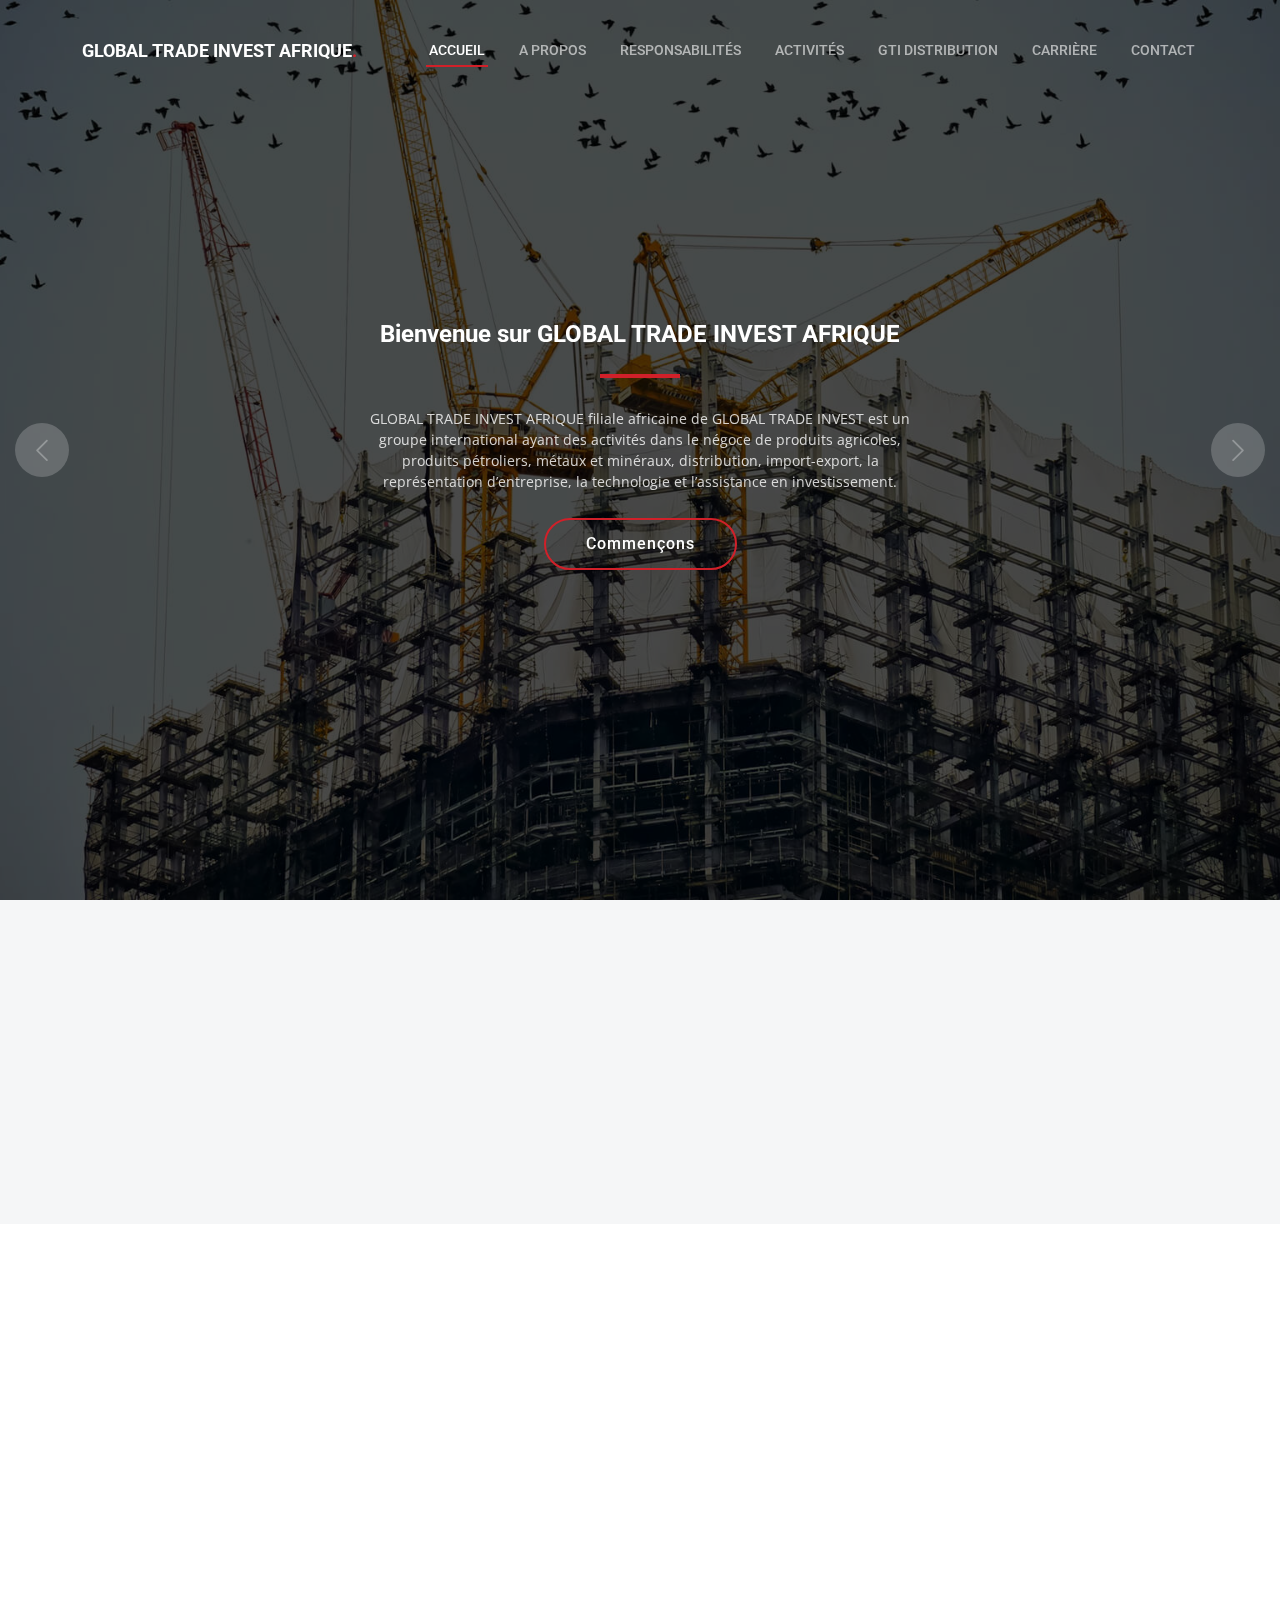
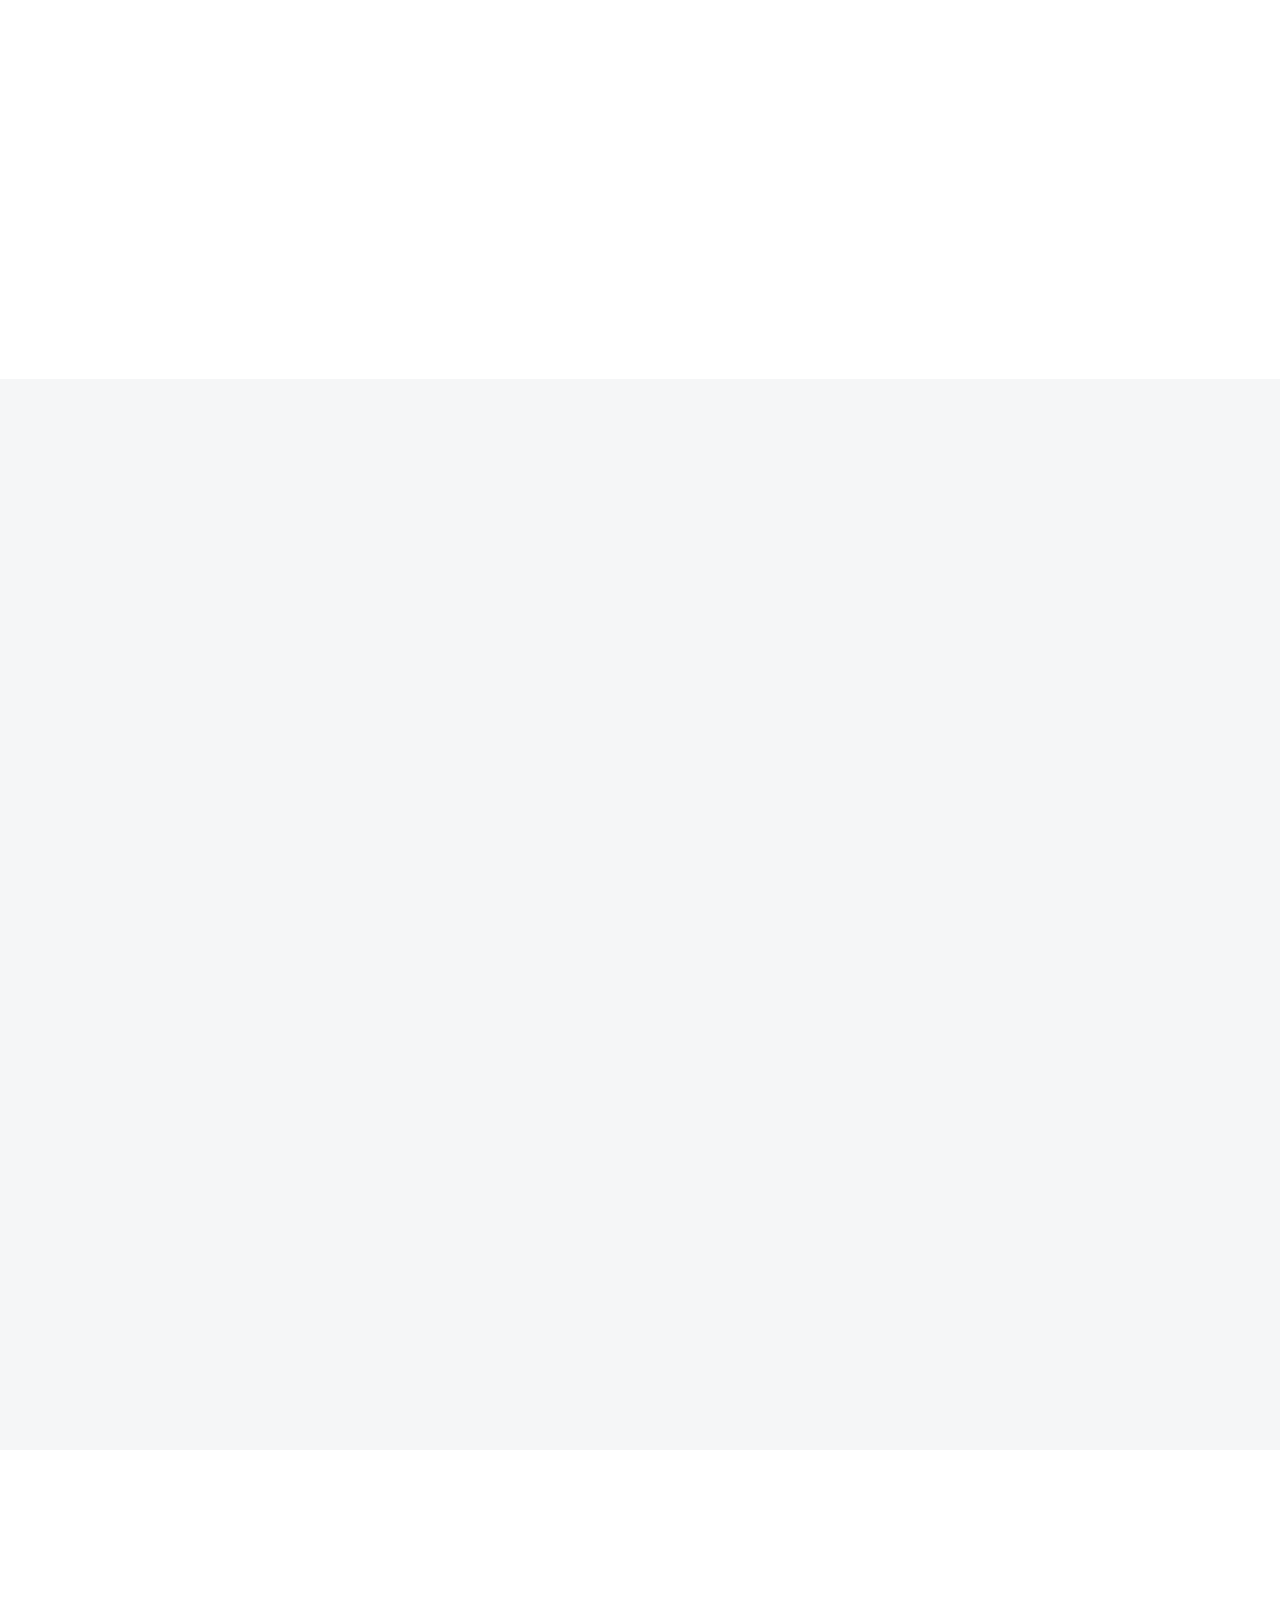
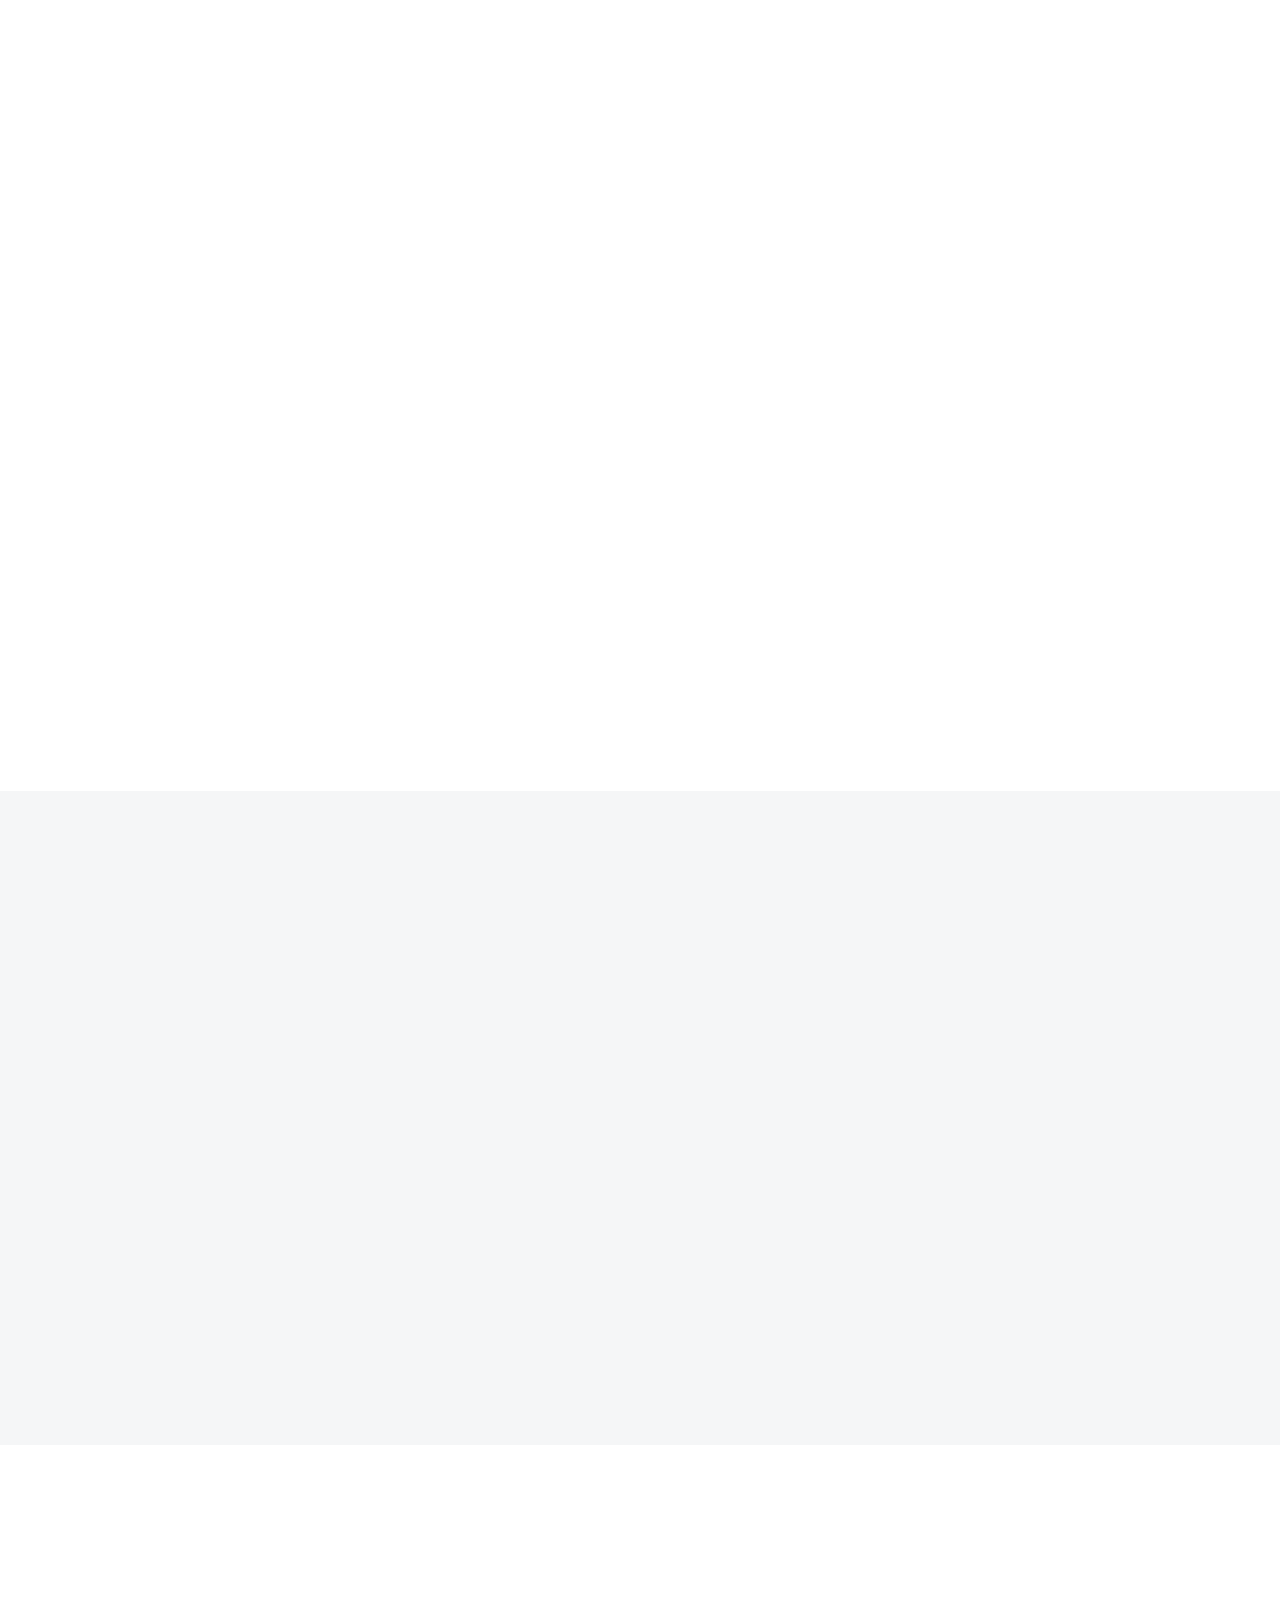
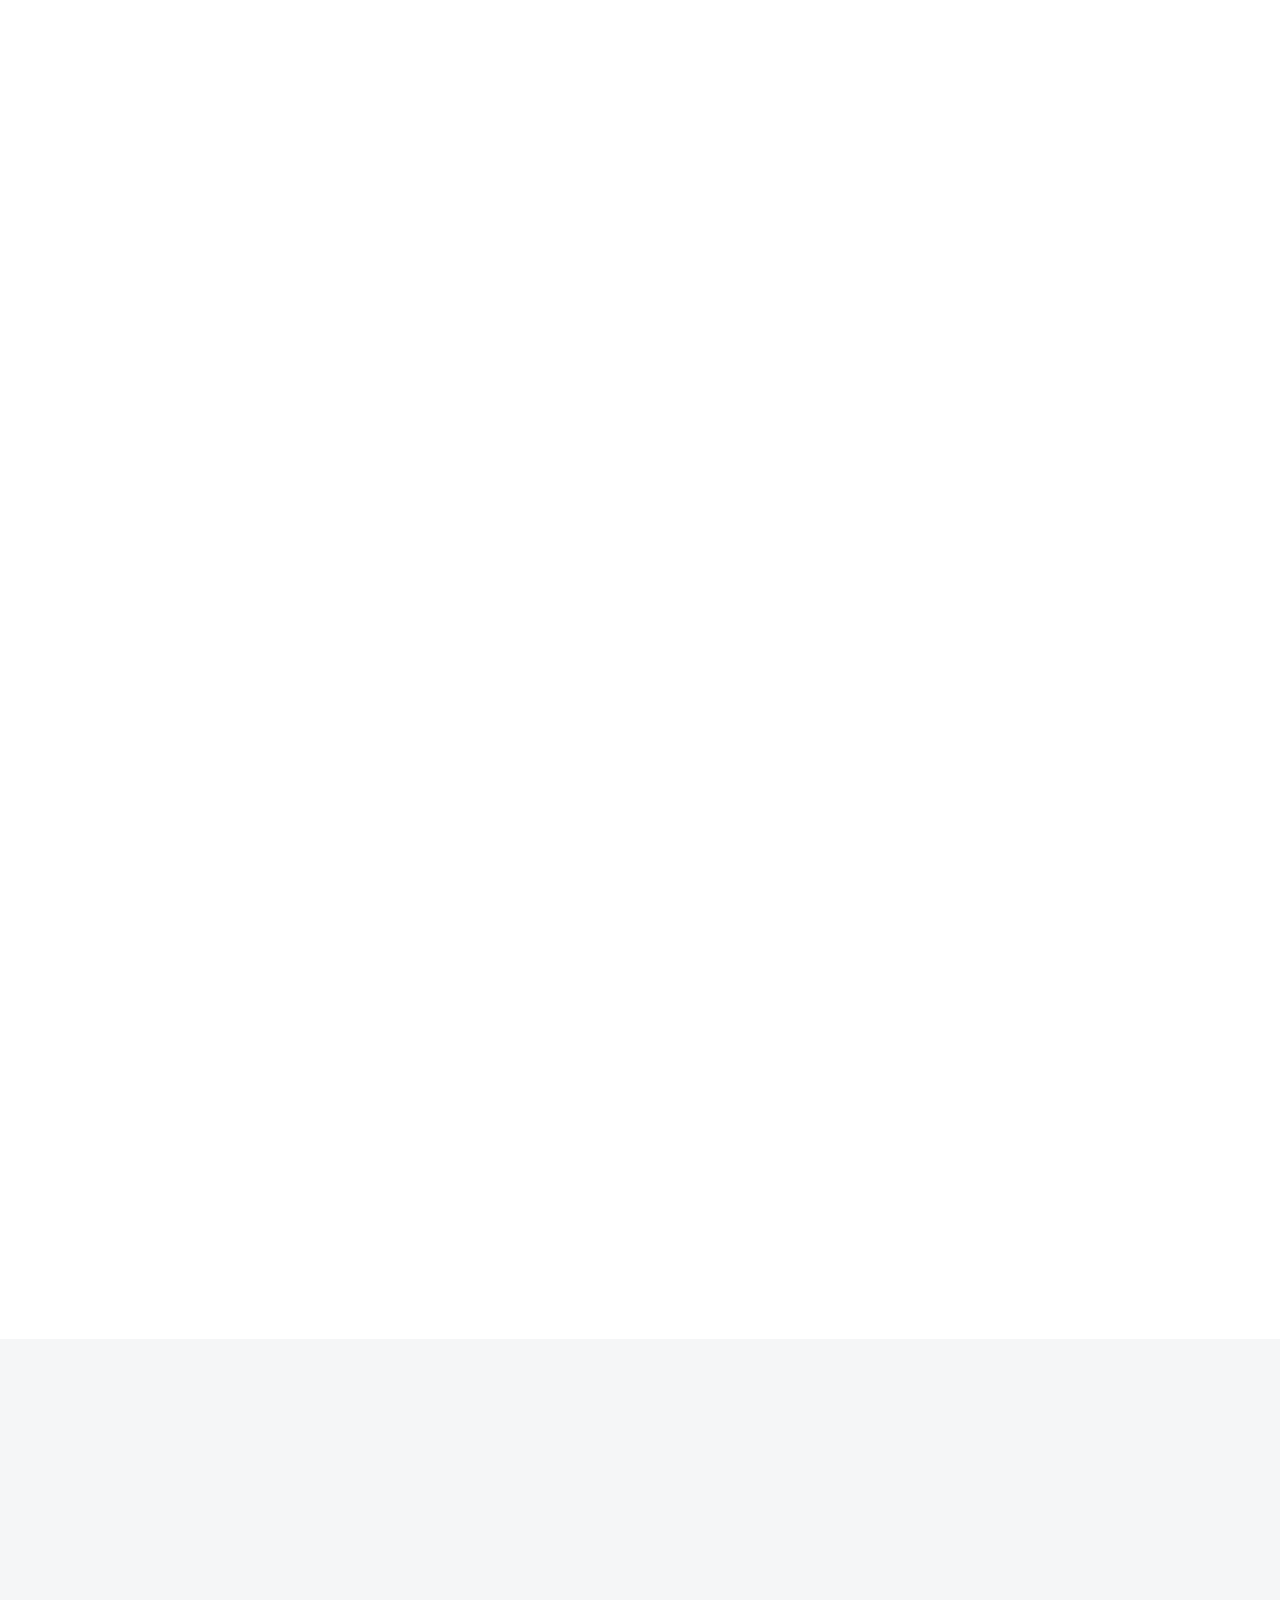
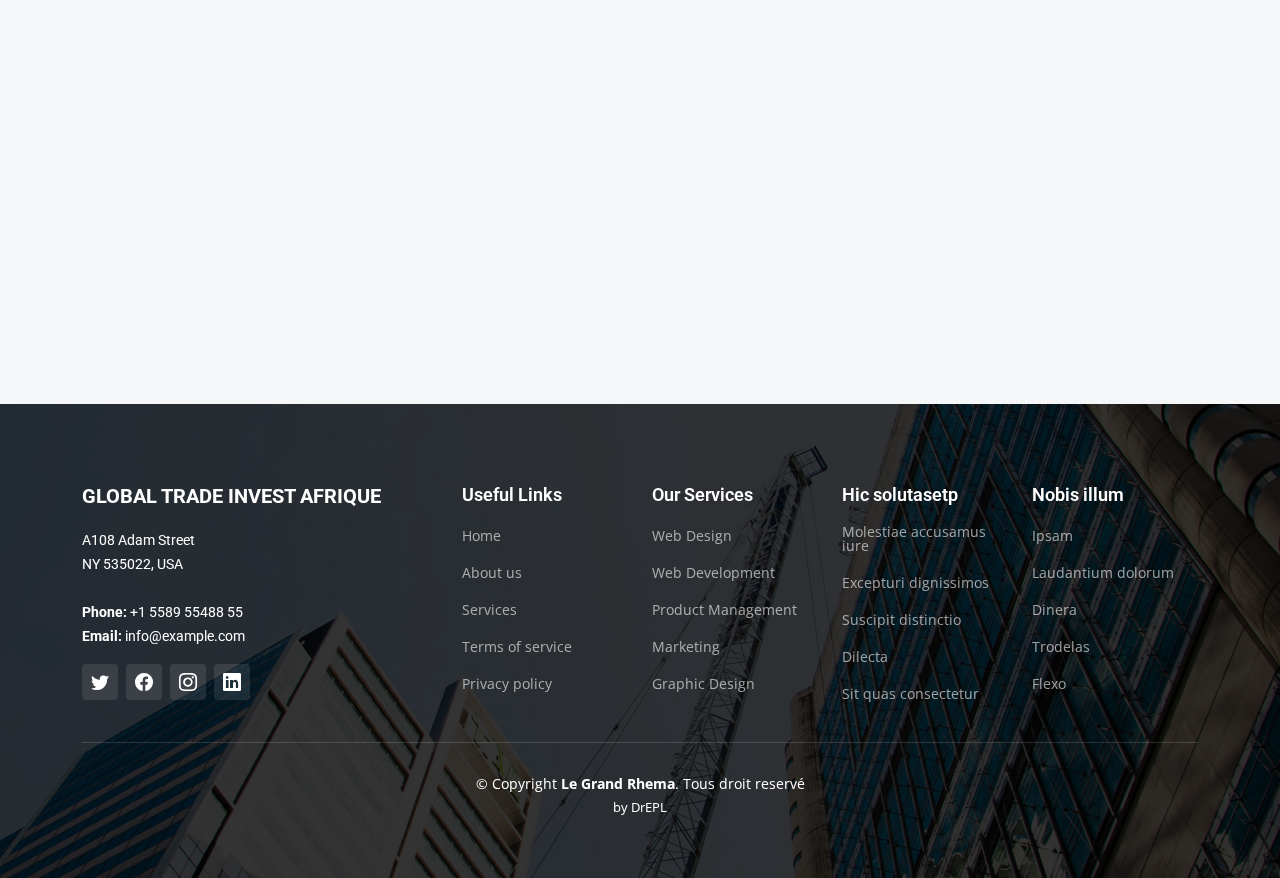
==== index.html @ e89d9d23 "fisrt: init" ====
<!DOCTYPE html>
<html lang="fr">

<head>
  <meta charset="utf-8">
  <meta content="width=device-width, initial-scale=1.0" name="viewport">

  <title>GLOBAL TRADE INVEST AFRIQUE - Accueil</title>
  <meta content="" name="description">
  <meta content="" name="keywords">

  <!-- Favicons -->
  <link href="assets/img/favicon.png" rel="icon">
  <link href="assets/img/apple-touch-icon.png" rel="apple-touch-icon">

  <!-- Google Fonts -->
  <link rel="preconnect" href="https://fonts.googleapis.com">
  <link rel="preconnect" href="https://fonts.gstatic.com" crossorigin>
  <link
    href="https://fonts.googleapis.com/css2?family=Open+Sans:ital,wght@0,300;0,400;0,500;0,600;0,700;1,300;1,400;1,600;1,700&family=Roboto:ital,wght@0,300;0,400;0,500;0,600;0,700;1,300;1,400;1,500;1,600;1,700&family=Work+Sans:ital,wght@0,300;0,400;0,500;0,600;0,700;1,300;1,400;1,500;1,600;1,700&display=swap"
    rel="stylesheet">

  <!-- Vendor CSS Files -->
  <link href="assets/vendor/bootstrap/css/bootstrap.min.css" rel="stylesheet">
  <link href="assets/vendor/bootstrap-icons/bootstrap-icons.css" rel="stylesheet">
  <link href="assets/vendor/fontawesome-free/css/all.min.css" rel="stylesheet">
  <link href="assets/vendor/aos/aos.css" rel="stylesheet">
  <link href="assets/vendor/glightbox/css/glightbox.min.css" rel="stylesheet">
  <link href="assets/vendor/swiper/swiper-bundle.min.css" rel="stylesheet">

  <!-- Template Main CSS File -->
  <link href="assets/css/main.css" rel="stylesheet">

  <!-- =======================================================
  * Template Name: GLOBAL TRADE INVEST AFRIQUE - v1.3.0
  * Template URL: https://bootstrapmade.com/GLOBAL TRADE INVEST AFRIQUE-bootstrap-construction-website-template/
  * Author: BootstrapMade.com
  * License: https://bootstrapmade.com/license/
  ======================================================== -->
</head>

<body>

  <!-- ======= Header ======= -->
  <header id="header" class="header d-flex align-items-center">
    <div class="container-fluid container-xl d-flex align-items-center justify-content-between">

      <a href="index.html" class="logo d-flex align-items-center">
        <!-- Uncomment the line below if you also wish to use an image logo -->
        <!-- <img src="assets/img/logo.png" alt=""> -->
        <h1 class="logo">GLOBAL TRADE INVEST AFRIQUE<span>.</span></h1>
      </a>

      <i class="mobile-nav-toggle mobile-nav-show bi bi-list"></i>
      <i class="mobile-nav-toggle mobile-nav-hide d-none bi bi-x"></i>
      <nav id="navbar" class="navbar">
        <ul>
          <li><a href="index.html" class="active">Accueil</a></li>
          <li><a href="about.html">A propos</a></li>
          <li><a href="responsabilite.html">Responsabilités</a></li>
          <li><a href="activites.html">Activités</a></li>
          <li><a href="distribution.html">GTI Distribution</a></li>
          <li><a href="carriere.html" >Carrière</a></li>
          <li><a href="contact.html">Contact</a></li>
        </ul>
      </nav><!-- .navbar -->

    </div>
  </header><!-- End Header -->

  <!-- ======= Hero Section ======= -->
  <section id="hero" class="hero">

    <div class="info d-flex align-items-center">
      <div class="container">
        <div class="row justify-content-center">
          <div class="col-lg-6 text-center">
            <h2 class="text-white" data-aos="fade-down">Bienvenue sur <span>GLOBAL TRADE INVEST AFRIQUE</span></h2>
            <p data-aos="fade-up">GLOBAL TRADE INVEST AFRIQUE filiale africaine de GLOBAL TRADE INVEST est un groupe international ayant des activités dans le négoce de produits agricoles, produits pétroliers, métaux et minéraux, distribution, import-export, la représentation d’entreprise, la technologie et l’assistance en investissement.</p>
            <a data-aos="fade-up" data-aos-delay="200" href="#get-started" class="btn-get-started">Commençons</a>
          </div>
        </div>
      </div>
    </div>

    <div id="hero-carousel" class="carousel slide" data-bs-ride="carousel" data-bs-interval="5000">

      <div class="carousel-item active" style="background-image: url(assets/img/hero-carousel/hero-carousel-1.jpg)">
      </div>
      <div class="carousel-item" style="background-image: url(assets/img/hero-carousel/hero-carousel-2.jpg)"></div>
      <div class="carousel-item" style="background-image: url(assets/img/hero-carousel/hero-carousel-3.jpg)"></div>
      <div class="carousel-item" style="background-image: url(assets/img/hero-carousel/hero-carousel-4.jpg)"></div>
      <div class="carousel-item" style="background-image: url(assets/img/hero-carousel/hero-carousel-5.jpg)"></div>

      <a class="carousel-control-prev" href="#hero-carousel" role="button" data-bs-slide="prev">
        <span class="carousel-control-prev-icon bi bi-chevron-left" aria-hidden="true"></span>
      </a>

      <a class="carousel-control-next" href="#hero-carousel" role="button" data-bs-slide="next">
        <span class="carousel-control-next-icon bi bi-chevron-right" aria-hidden="true"></span>
      </a>

    </div>

  </section><!-- End Hero Section -->

  <main id="main">

  <!-- ======= Get Started Section ======= -->
  <section id="get-started" class="get-started section-bg p-3">
    <div class="container">

      <div class="row justify-content-between gy-4">

        <div class="d-flex align-items-center" data-aos="fade-up">
          <div class="content">
            <h3>Présentation </h3>
            <p class="text-justify">GLOBAL TRADE INVEST AFRIQUE filiale africaine de GLOBAL TRADE INVEST est un groupe international ayant des activités dans le négoce de produits agricoles, produits pétroliers, métaux et minéraux, distribution, import-export, la représentation d’entreprise, la technologie et l’assistance en investissement.</p>
            <p class="text-justify">Nous apportons des solutions concrètes, des compétences et notre réseau mondial pour déplacer les produits physiques des endroits où ils sont abondants vers ceux qui en ont le plus besoin.
              Nous favorisons le commerce international. Parce que nous croyons en la qualité et l’efficacité de nos services, de notre réseau à travers le monde et le recours aux outils d’assurance les plus performants, nous garantissons la maîtrise des risques inhérents au commerce international, afin d’allier la qualité du service à la satisfaction du client.                    
          </div>
        </div>

      </div>

    </div>
  </section><!-- End Get Started Section -->

    <!-- ======= Constructions Section ======= -->
    <section id="constructions" class="constructions p-3">
      <div class="container" data-aos="fade-up">

        <div class="section-header p-2">
          <h2>Constructions</h2>
          <p>Nulla dolorum nulla nesciunt rerum facere sed ut inventore quam porro nihil id ratione ea sunt quis dolorem
            dolore earum</p>
        </div>

        <div class="row gy-4">

          <div class="col-lg-6" data-aos="fade-up" data-aos-delay="100">
            <div class="card-item">
              <div class="row">
                <div class="col-xl-5">
                  <div class="card-bg" style="background-image: url(assets/img/constructions-1.jpg);"></div>
                </div>
                <div class="col-xl-7 d-flex align-items-center">
                  <div class="card-body">
                    <h4 class="card-title">Eligendi omnis sunt veritatis.</h4>
                    <p>Fuga in dolorum et iste et culpa. Commodi possimus nesciunt modi voluptatem placeat deleniti
                      adipisci. Cum delectus doloribus non veritatis. Officia temporibus illo magnam. Dolor eos et.</p>
                  </div>
                </div>
              </div>
            </div>
          </div><!-- End Card Item -->

          <div class="col-lg-6" data-aos="fade-up" data-aos-delay="200">
            <div class="card-item">
              <div class="row">
                <div class="col-xl-5">
                  <div class="card-bg" style="background-image: url(assets/img/constructions-2.jpg);"></div>
                </div>
                <div class="col-xl-7 d-flex align-items-center">
                  <div class="card-body">
                    <h4 class="card-title">Possimus ut sed velit assumenda</h4>
                    <p>Sunt deserunt maiores voluptatem autem est rerum perferendis rerum blanditiis. Est laboriosam qui
                      iste numquam laboriosam voluptatem architecto. Est laudantium sunt at quas aut hic. Eum
                      dignissimos.</p>
                  </div>
                </div>
              </div>
            </div>
          </div><!-- End Card Item -->

          <div class="col-lg-6" data-aos="fade-up" data-aos-delay="300">
            <div class="card-item">
              <div class="row">
                <div class="col-xl-5">
                  <div class="card-bg" style="background-image: url(assets/img/constructions-3.jpg);"></div>
                </div>
                <div class="col-xl-7 d-flex align-items-center">
                  <div class="card-body">
                    <h4 class="card-title">Error beatae dolor inventore aut</h4>
                    <p>Dicta porro nobis. Velit cum in. Nesciunt dignissimos enim molestiae facilis numquam quae quaerat
                      ipsam omnis. Neque debitis ipsum at architecto officia laboriosam odit. Ut sunt temporibus nulla
                      culpa.</p>
                  </div>
                </div>
              </div>
            </div>
          </div><!-- End Card Item -->

          <div class="col-lg-6" data-aos="fade-up" data-aos-delay="400">
            <div class="card-item">
              <div class="row">
                <div class="col-xl-5">
                  <div class="card-bg" style="background-image: url(assets/img/constructions-4.jpg);"></div>
                </div>
                <div class="col-xl-7 d-flex align-items-center">
                  <div class="card-body">
                    <h4 class="card-title">Expedita voluptas ut ut nesciunt</h4>
                    <p>Aut est quidem doloremque voluptatem magnam quis excepturi vero quia. Eum eos doloremque
                      architecto illo at beatae dolore. Fugiat suscipit et sint ratione dolores. Aut aliquid ea dolores
                      libero nobis.</p>
                  </div>
                </div>
              </div>
            </div>
          </div><!-- End Card Item -->

        </div>

      </div>
    </section><!-- End Constructions Section -->

    <!-- ======= Services Section ======= -->
    <section id="services" class="services section-bg">
      <div class="container" data-aos="fade-up">

        <div class="section-header">
          <h2>Services</h2>
          <p>Voluptatem quibusdam ut ullam perferendis repellat non ut consequuntur est eveniet deleniti fignissimos eos
            quam</p>
        </div>

        <div class="row gy-4">

          <div class="col-lg-4 col-md-6" data-aos="fade-up" data-aos-delay="100">
            <div class="service-item  position-relative">
              <div class="icon">
                <i class="fa-solid fa-mountain-city"></i>
              </div>
              <h3>Nesciunt Mete</h3>
              <p>Provident nihil minus qui consequatur non omnis maiores. Eos accusantium minus dolores iure perferendis
                tempore et consequatur.</p>
              <a href="service-details.html" class="readmore stretched-link">Learn more <i
                  class="bi bi-arrow-right"></i></a>
            </div>
          </div><!-- End Service Item -->

          <div class="col-lg-4 col-md-6" data-aos="fade-up" data-aos-delay="200">
            <div class="service-item position-relative">
              <div class="icon">
                <i class="fa-solid fa-arrow-up-from-ground-water"></i>
              </div>
              <h3>Eosle Commodi</h3>
              <p>Ut autem aut autem non a. Sint sint sit facilis nam iusto sint. Libero corrupti neque eum hic non ut
                nesciunt dolorem.</p>
              <a href="service-details.html" class="readmore stretched-link">Learn more <i
                  class="bi bi-arrow-right"></i></a>
            </div>
          </div><!-- End Service Item -->

          <div class="col-lg-4 col-md-6" data-aos="fade-up" data-aos-delay="300">
            <div class="service-item position-relative">
              <div class="icon">
                <i class="fa-solid fa-compass-drafting"></i>
              </div>
              <h3>Ledo Markt</h3>
              <p>Ut excepturi voluptatem nisi sed. Quidem fuga consequatur. Minus ea aut. Vel qui id voluptas adipisci
                eos earum corrupti.</p>
              <a href="service-details.html" class="readmore stretched-link">Learn more <i
                  class="bi bi-arrow-right"></i></a>
            </div>
          </div><!-- End Service Item -->

          <div class="col-lg-4 col-md-6" data-aos="fade-up" data-aos-delay="400">
            <div class="service-item position-relative">
              <div class="icon">
                <i class="fa-solid fa-trowel-bricks"></i>
              </div>
              <h3>Asperiores Commodit</h3>
              <p>Non et temporibus minus omnis sed dolor esse consequatur. Cupiditate sed error ea fuga sit provident
                adipisci neque.</p>
              <a href="service-details.html" class="readmore stretched-link">Learn more <i
                  class="bi bi-arrow-right"></i></a>
            </div>
          </div><!-- End Service Item -->

          <div class="col-lg-4 col-md-6" data-aos="fade-up" data-aos-delay="500">
            <div class="service-item position-relative">
              <div class="icon">
                <i class="fa-solid fa-helmet-safety"></i>
              </div>
              <h3>Velit Doloremque</h3>
              <p>Cumque et suscipit saepe. Est maiores autem enim facilis ut aut ipsam corporis aut. Sed animi at autem
                alias eius labore.</p>
              <a href="service-details.html" class="readmore stretched-link">Learn more <i
                  class="bi bi-arrow-right"></i></a>
            </div>
          </div><!-- End Service Item -->

          <div class="col-lg-4 col-md-6" data-aos="fade-up" data-aos-delay="600">
            <div class="service-item position-relative">
              <div class="icon">
                <i class="fa-solid fa-arrow-up-from-ground-water"></i>
              </div>
              <h3>Dolori Architecto</h3>
              <p>Hic molestias ea quibusdam eos. Fugiat enim doloremque aut neque non et debitis iure. Corrupti
                recusandae ducimus enim.</p>
              <a href="service-details.html" class="readmore stretched-link">Learn more <i
                  class="bi bi-arrow-right"></i></a>
            </div>
          </div><!-- End Service Item -->

        </div>

      </div>
    </section><!-- End Services Section -->

    <!-- ======= Alt Services Section ======= -->
    <section id="alt-services" class="alt-services">
      <div class="container" data-aos="fade-up">

        <div class="row justify-content-around gy-4">
          <div class="col-lg-6 img-bg" style="background-image: url(assets/img/alt-services.jpg);" data-aos="zoom-in"
            data-aos-delay="100"></div>

          <div class="col-lg-5 d-flex flex-column justify-content-center">
            <h3>Enim quis est voluptatibus aliquid consequatur fugiat</h3>
            <p>Esse voluptas cumque vel exercitationem. Reiciendis est hic accusamus. Non ipsam et sed minima temporibus
              laudantium. Soluta voluptate sed facere corporis dolores excepturi</p>

            <div class="icon-box d-flex position-relative" data-aos="fade-up" data-aos-delay="100">
              <i class="bi bi-easel flex-shrink-0"></i>
              <div>
                <h4><a href="" class="stretched-link">Lorem Ipsum</a></h4>
                <p>Voluptatum deleniti atque corrupti quos dolores et quas molestias excepturi sint occaecati cupiditate
                  non provident</p>
              </div>
            </div><!-- End Icon Box -->

            <div class="icon-box d-flex position-relative" data-aos="fade-up" data-aos-delay="200">
              <i class="bi bi-patch-check flex-shrink-0"></i>
              <div>
                <h4><a href="" class="stretched-link">Nemo Enim</a></h4>
                <p>At vero eos et accusamus et iusto odio dignissimos ducimus qui blanditiis praesentium voluptatum
                  deleniti atque</p>
              </div>
            </div><!-- End Icon Box -->

            <div class="icon-box d-flex position-relative" data-aos="fade-up" data-aos-delay="300">
              <i class="bi bi-brightness-high flex-shrink-0"></i>
              <div>
                <h4><a href="" class="stretched-link">Dine Pad</a></h4>
                <p>Explicabo est voluptatum asperiores consequatur magnam. Et veritatis odit. Sunt aut deserunt minus
                  aut eligendi omnis</p>
              </div>
            </div><!-- End Icon Box -->

            <div class="icon-box d-flex position-relative" data-aos="fade-up" data-aos-delay="400">
              <i class="bi bi-brightness-high flex-shrink-0"></i>
              <div>
                <h4><a href="" class="stretched-link">Tride clov</a></h4>
                <p>Est voluptatem labore deleniti quis a delectus et. Saepe dolorem libero sit non aspernatur odit amet.
                  Et eligendi</p>
              </div>
            </div><!-- End Icon Box -->

          </div>
        </div>

      </div>
    </section><!-- End Alt Services Section -->

    <!-- ======= Features Section ======= -->
    <section id="features" class="features section-bg">
      <div class="container" data-aos="fade-up">

        <ul class="nav nav-tabs row  g-2 d-flex">

          <li class="nav-item col-3">
            <a class="nav-link active show" data-bs-toggle="tab" data-bs-target="#tab-1">
              <h4>Modisit</h4>
            </a>
          </li><!-- End tab nav item -->

          <li class="nav-item col-3">
            <a class="nav-link" data-bs-toggle="tab" data-bs-target="#tab-2">
              <h4>Praesenti</h4>
            </a><!-- End tab nav item -->

          <li class="nav-item col-3">
            <a class="nav-link" data-bs-toggle="tab" data-bs-target="#tab-3">
              <h4>Explica</h4>
            </a>
          </li><!-- End tab nav item -->

          <li class="nav-item col-3">
            <a class="nav-link" data-bs-toggle="tab" data-bs-target="#tab-4">
              <h4>Nostrum</h4>
            </a>
          </li><!-- End tab nav item -->

        </ul>

        <div class="tab-content">

          <div class="tab-pane active show" id="tab-1">
            <div class="row">
              <div class="col-lg-6 order-2 order-lg-1 mt-3 mt-lg-0 d-flex flex-column justify-content-center"
                data-aos="fade-up" data-aos-delay="100">
                <h3>Voluptatem dignissimos provident</h3>
                <p class="fst-italic">
                  Lorem ipsum dolor sit amet, consectetur adipiscing elit, sed do eiusmod tempor incididunt ut labore et
                  dolore
                  magna aliqua.
                </p>
                <ul>
                  <li><i class="bi bi-check2-all"></i> Ullamco laboris nisi ut aliquip ex ea commodo consequat.</li>
                  <li><i class="bi bi-check2-all"></i> Duis aute irure dolor in reprehenderit in voluptate velit.</li>
                  <li><i class="bi bi-check2-all"></i> Ullamco laboris nisi ut aliquip ex ea commodo consequat. Duis
                    aute irure dolor in reprehenderit in voluptate trideta storacalaperda mastiro dolore eu fugiat nulla
                    pariatur.</li>
                </ul>
              </div>
              <div class="col-lg-6 order-1 order-lg-2 text-center" data-aos="fade-up" data-aos-delay="200">
                <img src="assets/img/features-1.jpg" alt="" class="img-fluid">
              </div>
            </div>
          </div><!-- End tab content item -->

          <div class="tab-pane" id="tab-2">
            <div class="row">
              <div class="col-lg-6 order-2 order-lg-1 mt-3 mt-lg-0 d-flex flex-column justify-content-center">
                <h3>Neque exercitationem debitis</h3>
                <p class="fst-italic">
                  Lorem ipsum dolor sit amet, consectetur adipiscing elit, sed do eiusmod tempor incididunt ut labore et
                  dolore
                  magna aliqua.
                </p>
                <ul>
                  <li><i class="bi bi-check2-all"></i> Ullamco laboris nisi ut aliquip ex ea commodo consequat.</li>
                  <li><i class="bi bi-check2-all"></i> Duis aute irure dolor in reprehenderit in voluptate velit.</li>
                  <li><i class="bi bi-check2-all"></i> Provident mollitia neque rerum asperiores dolores quos qui a.
                    Ipsum neque dolor voluptate nisi sed.</li>
                  <li><i class="bi bi-check2-all"></i> Ullamco laboris nisi ut aliquip ex ea commodo consequat. Duis
                    aute irure dolor in reprehenderit in voluptate trideta storacalaperda mastiro dolore eu fugiat nulla
                    pariatur.</li>
                </ul>
              </div>
              <div class="col-lg-6 order-1 order-lg-2 text-center">
                <img src="assets/img/features-2.jpg" alt="" class="img-fluid">
              </div>
            </div>
          </div><!-- End tab content item -->

          <div class="tab-pane" id="tab-3">
            <div class="row">
              <div class="col-lg-6 order-2 order-lg-1 mt-3 mt-lg-0 d-flex flex-column justify-content-center">
                <h3>Voluptatibus commodi accusamu</h3>
                <ul>
                  <li><i class="bi bi-check2-all"></i> Ullamco laboris nisi ut aliquip ex ea commodo consequat.</li>
                  <li><i class="bi bi-check2-all"></i> Duis aute irure dolor in reprehenderit in voluptate velit.</li>
                  <li><i class="bi bi-check2-all"></i> Provident mollitia neque rerum asperiores dolores quos qui a.
                    Ipsum neque dolor voluptate nisi sed.</li>
                </ul>
                <p class="fst-italic">
                  Lorem ipsum dolor sit amet, consectetur adipiscing elit, sed do eiusmod tempor incididunt ut labore et
                  dolore
                  magna aliqua.
                </p>
              </div>
              <div class="col-lg-6 order-1 order-lg-2 text-center">
                <img src="assets/img/features-3.jpg" alt="" class="img-fluid">
              </div>
            </div>
          </div><!-- End tab content item -->

          <div class="tab-pane" id="tab-4">
            <div class="row">
              <div class="col-lg-6 order-2 order-lg-1 mt-3 mt-lg-0 d-flex flex-column justify-content-center">
                <h3>Omnis fugiat ea explicabo sunt</h3>
                <p class="fst-italic">
                  Lorem ipsum dolor sit amet, consectetur adipiscing elit, sed do eiusmod tempor incididunt ut labore et
                  dolore
                  magna aliqua.
                </p>
                <ul>
                  <li><i class="bi bi-check2-all"></i> Ullamco laboris nisi ut aliquip ex ea commodo consequat.</li>
                  <li><i class="bi bi-check2-all"></i> Duis aute irure dolor in reprehenderit in voluptate velit.</li>
                  <li><i class="bi bi-check2-all"></i> Ullamco laboris nisi ut aliquip ex ea commodo consequat. Duis
                    aute irure dolor in reprehenderit in voluptate trideta storacalaperda mastiro dolore eu fugiat nulla
                    pariatur.</li>
                </ul>
              </div>
              <div class="col-lg-6 order-1 order-lg-2 text-center">
                <img src="assets/img/features-4.jpg" alt="" class="img-fluid">
              </div>
            </div>
          </div><!-- End tab content item -->

        </div>

      </div>
    </section><!-- End Features Section -->

    <!-- ======= Our Projects Section ======= -->
    <section id="projects" class="projects">
      <div class="container" data-aos="fade-up">

        <div class="section-header">
          <h2>Our Projects</h2>
          <p>Consequatur libero assumenda est voluptatem est quidem illum et officia imilique qui vel architecto
            accusamus fugit aut qui distinctio</p>
        </div>

        <div class="portfolio-isotope" data-portfolio-filter="*" data-portfolio-layout="masonry"
          data-portfolio-sort="original-order">

          <ul class="portfolio-flters" data-aos="fade-up" data-aos-delay="100">
            <li data-filter="*" class="filter-active">All</li>
            <li data-filter=".filter-remodeling">Remodeling</li>
            <li data-filter=".filter-construction">Construction</li>
            <li data-filter=".filter-repairs">Repairs</li>
            <li data-filter=".filter-design">Design</li>
          </ul><!-- End Projects Filters -->

          <div class="row gy-4 portfolio-container" data-aos="fade-up" data-aos-delay="200">

            <div class="col-lg-4 col-md-6 portfolio-item filter-remodeling">
              <div class="portfolio-content h-100">
                <img src="assets/img/projects/remodeling-1.jpg" class="img-fluid" alt="">
                <div class="portfolio-info">
                  <h4>Remodeling 1</h4>
                  <p>Lorem ipsum, dolor sit amet consectetur</p>
                  <a href="assets/img/projects/remodeling-1.jpg" title="Remodeling 1"
                    data-gallery="portfolio-gallery-remodeling" class="glightbox preview-link"><i
                      class="bi bi-zoom-in"></i></a>
                  <a href="project-details.html" title="More Details" class="details-link"><i
                      class="bi bi-link-45deg"></i></a>
                </div>
              </div>
            </div><!-- End Projects Item -->

            <div class="col-lg-4 col-md-6 portfolio-item filter-construction">
              <div class="portfolio-content h-100">
                <img src="assets/img/projects/construction-1.jpg" class="img-fluid" alt="">
                <div class="portfolio-info">
                  <h4>Construction 1</h4>
                  <p>Lorem ipsum, dolor sit amet consectetur</p>
                  <a href="assets/img/projects/construction-1.jpg" title="Construction 1"
                    data-gallery="portfolio-gallery-construction" class="glightbox preview-link"><i
                      class="bi bi-zoom-in"></i></a>
                  <a href="project-details.html" title="More Details" class="details-link"><i
                      class="bi bi-link-45deg"></i></a>
                </div>
              </div>
            </div><!-- End Projects Item -->

            <div class="col-lg-4 col-md-6 portfolio-item filter-repairs">
              <div class="portfolio-content h-100">
                <img src="assets/img/projects/repairs-1.jpg" class="img-fluid" alt="">
                <div class="portfolio-info">
                  <h4>Repairs 1</h4>
                  <p>Lorem ipsum, dolor sit amet consectetur</p>
                  <a href="assets/img/projects/repairs-1.jpg" title="Repairs 1" data-gallery="portfolio-gallery-repairs"
                    class="glightbox preview-link"><i class="bi bi-zoom-in"></i></a>
                  <a href="project-details.html" title="More Details" class="details-link"><i
                      class="bi bi-link-45deg"></i></a>
                </div>
              </div>
            </div><!-- End Projects Item -->

            <div class="col-lg-4 col-md-6 portfolio-item filter-design">
              <div class="portfolio-content h-100">
                <img src="assets/img/projects/design-1.jpg" class="img-fluid" alt="">
                <div class="portfolio-info">
                  <h4>Design 1</h4>
                  <p>Lorem ipsum, dolor sit amet consectetur</p>
                  <a href="assets/img/projects/design-1.jpg" title="Repairs 1" data-gallery="portfolio-gallery-book"
                    class="glightbox preview-link"><i class="bi bi-zoom-in"></i></a>
                  <a href="project-details.html" title="More Details" class="details-link"><i
                      class="bi bi-link-45deg"></i></a>
                </div>
              </div>
            </div><!-- End Projects Item -->

            <div class="col-lg-4 col-md-6 portfolio-item filter-remodeling">
              <div class="portfolio-content h-100">
                <img src="assets/img/projects/remodeling-2.jpg" class="img-fluid" alt="">
                <div class="portfolio-info">
                  <h4>Remodeling 2</h4>
                  <p>Lorem ipsum, dolor sit amet consectetur</p>
                  <a href="assets/img/projects/remodeling-2.jpg" title="Remodeling 2"
                    data-gallery="portfolio-gallery-remodeling" class="glightbox preview-link"><i
                      class="bi bi-zoom-in"></i></a>
                  <a href="project-details.html" title="More Details" class="details-link"><i
                      class="bi bi-link-45deg"></i></a>
                </div>
              </div>
            </div><!-- End Projects Item -->

            <div class="col-lg-4 col-md-6 portfolio-item filter-construction">
              <div class="portfolio-content h-100">
                <img src="assets/img/projects/construction-2.jpg" class="img-fluid" alt="">
                <div class="portfolio-info">
                  <h4>Construction 2</h4>
                  <p>Lorem ipsum, dolor sit amet consectetur</p>
                  <a href="assets/img/projects/construction-2.jpg" title="Construction 2"
                    data-gallery="portfolio-gallery-construction" class="glightbox preview-link"><i
                      class="bi bi-zoom-in"></i></a>
                  <a href="project-details.html" title="More Details" class="details-link"><i
                      class="bi bi-link-45deg"></i></a>
                </div>
              </div>
            </div><!-- End Projects Item -->

            <div class="col-lg-4 col-md-6 portfolio-item filter-repairs">
              <div class="portfolio-content h-100">
                <img src="assets/img/projects/repairs-2.jpg" class="img-fluid" alt="">
                <div class="portfolio-info">
                  <h4>Repairs 2</h4>
                  <p>Lorem ipsum, dolor sit amet consectetur</p>
                  <a href="assets/img/projects/repairs-2.jpg" title="Repairs 2" data-gallery="portfolio-gallery-repairs"
                    class="glightbox preview-link"><i class="bi bi-zoom-in"></i></a>
                  <a href="project-details.html" title="More Details" class="details-link"><i
                      class="bi bi-link-45deg"></i></a>
                </div>
              </div>
            </div><!-- End Projects Item -->

            <div class="col-lg-4 col-md-6 portfolio-item filter-design">
              <div class="portfolio-content h-100">
                <img src="assets/img/projects/design-2.jpg" class="img-fluid" alt="">
                <div class="portfolio-info">
                  <h4>Design 2</h4>
                  <p>Lorem ipsum, dolor sit amet consectetur</p>
                  <a href="assets/img/projects/design-2.jpg" title="Repairs 2" data-gallery="portfolio-gallery-book"
                    class="glightbox preview-link"><i class="bi bi-zoom-in"></i></a>
                  <a href="project-details.html" title="More Details" class="details-link"><i
                      class="bi bi-link-45deg"></i></a>
                </div>
              </div>
            </div><!-- End Projects Item -->

            <div class="col-lg-4 col-md-6 portfolio-item filter-remodeling">
              <div class="portfolio-content h-100">
                <img src="assets/img/projects/remodeling-3.jpg" class="img-fluid" alt="">
                <div class="portfolio-info">
                  <h4>Remodeling 3</h4>
                  <p>Lorem ipsum, dolor sit amet consectetur</p>
                  <a href="assets/img/projects/remodeling-3.jpg" title="Remodeling 3"
                    data-gallery="portfolio-gallery-remodeling" class="glightbox preview-link"><i
                      class="bi bi-zoom-in"></i></a>
                  <a href="project-details.html" title="More Details" class="details-link"><i
                      class="bi bi-link-45deg"></i></a>
                </div>
              </div>
            </div><!-- End Projects Item -->

            <div class="col-lg-4 col-md-6 portfolio-item filter-construction">
              <div class="portfolio-content h-100">
                <img src="assets/img/projects/construction-3.jpg" class="img-fluid" alt="">
                <div class="portfolio-info">
                  <h4>Construction 3</h4>
                  <p>Lorem ipsum, dolor sit amet consectetur</p>
                  <a href="assets/img/projects/construction-3.jpg" title="Construction 3"
                    data-gallery="portfolio-gallery-construction" class="glightbox preview-link"><i
                      class="bi bi-zoom-in"></i></a>
                  <a href="project-details.html" title="More Details" class="details-link"><i
                      class="bi bi-link-45deg"></i></a>
                </div>
              </div>
            </div><!-- End Projects Item -->

            <div class="col-lg-4 col-md-6 portfolio-item filter-repairs">
              <div class="portfolio-content h-100">
                <img src="assets/img/projects/repairs-3.jpg" class="img-fluid" alt="">
                <div class="portfolio-info">
                  <h4>Repairs 3</h4>
                  <p>Lorem ipsum, dolor sit amet consectetur</p>
                  <a href="assets/img/projects/repairs-3.jpg" title="Repairs 2" data-gallery="portfolio-gallery-repairs"
                    class="glightbox preview-link"><i class="bi bi-zoom-in"></i></a>
                  <a href="project-details.html" title="More Details" class="details-link"><i
                      class="bi bi-link-45deg"></i></a>
                </div>
              </div>
            </div><!-- End Projects Item -->

            <div class="col-lg-4 col-md-6 portfolio-item filter-design">
              <div class="portfolio-content h-100">
                <img src="assets/img/projects/design-3.jpg" class="img-fluid" alt="">
                <div class="portfolio-info">
                  <h4>Design 3</h4>
                  <p>Lorem ipsum, dolor sit amet consectetur</p>
                  <a href="assets/img/projects/design-3.jpg" title="Repairs 3" data-gallery="portfolio-gallery-book"
                    class="glightbox preview-link"><i class="bi bi-zoom-in"></i></a>
                  <a href="project-details.html" title="More Details" class="details-link"><i
                      class="bi bi-link-45deg"></i></a>
                </div>
              </div>
            </div><!-- End Projects Item -->

          </div><!-- End Projects Container -->

        </div>

      </div>
    </section><!-- End Our Projects Section -->

    <!-- ======= Testimonials Section ======= -->
    <section id="testimonials" class="testimonials section-bg">
      <div class="container" data-aos="fade-up">

        <div class="section-header">
          <h2>Testimonials</h2>
          <p>Quam sed id excepturi ccusantium dolorem ut quis dolores nisi llum nostrum enim velit qui ut et autem uia
            reprehenderit sunt deleniti</p>
        </div>

        <div class="slides-2 swiper">
          <div class="swiper-wrapper">

            <div class="swiper-slide">
              <div class="testimonial-wrap">
                <div class="testimonial-item">
                  <img src="assets/img/testimonials/testimonials-1.jpg" class="testimonial-img" alt="">
                  <h3>Saul Goodman</h3>
                  <h4>Ceo &amp; Founder</h4>
                  <div class="stars">
                    <i class="bi bi-star-fill"></i><i class="bi bi-star-fill"></i><i class="bi bi-star-fill"></i><i
                      class="bi bi-star-fill"></i><i class="bi bi-star-fill"></i>
                  </div>
                  <p>
                    <i class="bi bi-quote quote-icon-left"></i>
                    Proin iaculis purus consequat sem cure digni ssim donec porttitora entum suscipit rhoncus.
                    Accusantium quam, ultricies eget id, aliquam eget nibh et. Maecen aliquam, risus at semper.
                    <i class="bi bi-quote quote-icon-right"></i>
                  </p>
                </div>
              </div>
            </div><!-- End testimonial item -->

            <div class="swiper-slide">
              <div class="testimonial-wrap">
                <div class="testimonial-item">
                  <img src="assets/img/testimonials/testimonials-2.jpg" class="testimonial-img" alt="">
                  <h3>Sara Wilsson</h3>
                  <h4>Designer</h4>
                  <div class="stars">
                    <i class="bi bi-star-fill"></i><i class="bi bi-star-fill"></i><i class="bi bi-star-fill"></i><i
                      class="bi bi-star-fill"></i><i class="bi bi-star-fill"></i>
                  </div>
                  <p>
                    <i class="bi bi-quote quote-icon-left"></i>
                    Export tempor illum tamen malis malis eram quae irure esse labore quem cillum quid cillum eram malis
                    quorum velit fore eram velit sunt aliqua noster fugiat irure amet legam anim culpa.
                    <i class="bi bi-quote quote-icon-right"></i>
                  </p>
                </div>
              </div>
            </div><!-- End testimonial item -->

            <div class="swiper-slide">
              <div class="testimonial-wrap">
                <div class="testimonial-item">
                  <img src="assets/img/testimonials/testimonials-3.jpg" class="testimonial-img" alt="">
                  <h3>Jena Karlis</h3>
                  <h4>Store Owner</h4>
                  <div class="stars">
                    <i class="bi bi-star-fill"></i><i class="bi bi-star-fill"></i><i class="bi bi-star-fill"></i><i
                      class="bi bi-star-fill"></i><i class="bi bi-star-fill"></i>
                  </div>
                  <p>
                    <i class="bi bi-quote quote-icon-left"></i>
                    Enim nisi quem export duis labore cillum quae magna enim sint quorum nulla quem veniam duis minim
                    tempor labore quem eram duis noster aute amet eram fore quis sint minim.
                    <i class="bi bi-quote quote-icon-right"></i>
                  </p>
                </div>
              </div>
            </div><!-- End testimonial item -->

            <div class="swiper-slide">
              <div class="testimonial-wrap">
                <div class="testimonial-item">
                  <img src="assets/img/testimonials/testimonials-4.jpg" class="testimonial-img" alt="">
                  <h3>Matt Brandon</h3>
                  <h4>Freelancer</h4>
                  <div class="stars">
                    <i class="bi bi-star-fill"></i><i class="bi bi-star-fill"></i><i class="bi bi-star-fill"></i><i
                      class="bi bi-star-fill"></i><i class="bi bi-star-fill"></i>
                  </div>
                  <p>
                    <i class="bi bi-quote quote-icon-left"></i>
                    Fugiat enim eram quae cillum dolore dolor amet nulla culpa multos export minim fugiat minim velit
                    minim dolor enim duis veniam ipsum anim magna sunt elit fore quem dolore labore illum veniam.
                    <i class="bi bi-quote quote-icon-right"></i>
                  </p>
                </div>
              </div>
            </div><!-- End testimonial item -->

            <div class="swiper-slide">
              <div class="testimonial-wrap">
                <div class="testimonial-item">
                  <img src="assets/img/testimonials/testimonials-5.jpg" class="testimonial-img" alt="">
                  <h3>John Larson</h3>
                  <h4>Entrepreneur</h4>
                  <div class="stars">
                    <i class="bi bi-star-fill"></i><i class="bi bi-star-fill"></i><i class="bi bi-star-fill"></i><i
                      class="bi bi-star-fill"></i><i class="bi bi-star-fill"></i>
                  </div>
                  <p>
                    <i class="bi bi-quote quote-icon-left"></i>
                    Quis quorum aliqua sint quem legam fore sunt eram irure aliqua veniam tempor noster veniam enim
                    culpa labore duis sunt culpa nulla illum cillum fugiat legam esse veniam culpa fore nisi cillum
                    quid.
                    <i class="bi bi-quote quote-icon-right"></i>
                  </p>
                </div>
              </div>
            </div><!-- End testimonial item -->

          </div>
          <div class="swiper-pagination"></div>
        </div>

      </div>
    </section><!-- End Testimonials Section -->

  </main><!-- End #main -->

  <!-- ======= Footer ======= -->
  <footer id="footer" class="footer">

    <div class="footer-content position-relative">
      <div class="container">
        <div class="row">

          <div class="col-lg-4 col-md-6">
            <div class="footer-info">
              <h3>GLOBAL TRADE INVEST AFRIQUE</h3>
              <p>
                A108 Adam Street <br>
                NY 535022, USA<br><br>
                <strong>Phone:</strong> +1 5589 55488 55<br>
                <strong>Email:</strong> info@example.com<br>
              </p>
              <div class="social-links d-flex mt-3">
                <a href="#" class="d-flex align-items-center justify-content-center"><i class="bi bi-twitter"></i></a>
                <a href="#" class="d-flex align-items-center justify-content-center"><i class="bi bi-facebook"></i></a>
                <a href="#" class="d-flex align-items-center justify-content-center"><i class="bi bi-instagram"></i></a>
                <a href="#" class="d-flex align-items-center justify-content-center"><i class="bi bi-linkedin"></i></a>
              </div>
            </div>
          </div><!-- End footer info column-->

          <div class="col-lg-2 col-md-3 footer-links">
            <h4>Useful Links</h4>
            <ul>
              <li><a href="#">Home</a></li>
              <li><a href="#">About us</a></li>
              <li><a href="#">Services</a></li>
              <li><a href="#">Terms of service</a></li>
              <li><a href="#">Privacy policy</a></li>
            </ul>
          </div><!-- End footer links column-->

          <div class="col-lg-2 col-md-3 footer-links">
            <h4>Our Services</h4>
            <ul>
              <li><a href="#">Web Design</a></li>
              <li><a href="#">Web Development</a></li>
              <li><a href="#">Product Management</a></li>
              <li><a href="#">Marketing</a></li>
              <li><a href="#">Graphic Design</a></li>
            </ul>
          </div><!-- End footer links column-->

          <div class="col-lg-2 col-md-3 footer-links">
            <h4>Hic solutasetp</h4>
            <ul>
              <li><a href="#">Molestiae accusamus iure</a></li>
              <li><a href="#">Excepturi dignissimos</a></li>
              <li><a href="#">Suscipit distinctio</a></li>
              <li><a href="#">Dilecta</a></li>
              <li><a href="#">Sit quas consectetur</a></li>
            </ul>
          </div><!-- End footer links column-->

          <div class="col-lg-2 col-md-3 footer-links">
            <h4>Nobis illum</h4>
            <ul>
              <li><a href="#">Ipsam</a></li>
              <li><a href="#">Laudantium dolorum</a></li>
              <li><a href="#">Dinera</a></li>
              <li><a href="#">Trodelas</a></li>
              <li><a href="#">Flexo</a></li>
            </ul>
          </div><!-- End footer links column-->

        </div>
      </div>
    </div>

    <div class="footer-legal text-center position-relative">
      <div class="container">
        <div class="copyright">
          &copy; Copyright <strong><span>Le Grand Rhema</span></strong>. Tous droit reservé
        </div>
        <div class="credits">
          <!-- All the links in the footer should remain intact. -->
          <!-- You can delete the links only if you purchased the pro version. -->
          <!-- Licensing information: https://bootstrapmade.com/license/ -->
          <!-- Purchase the pro version with working PHP/AJAX contact form: https://bootstrapmade.com/GLOBAL TRADE INVEST AFRIQUE-bootstrap-construction-website-template/ -->
          by DrEPL
        </div>
      </div>
    </div>

  </footer>
  <!-- End Footer -->

  <a href="#" class="scroll-top d-flex align-items-center justify-content-center"><i
      class="bi bi-arrow-up-short"></i></a>

  <div id="preloader"></div>

  <!-- Vendor JS Files -->
  <script src="assets/vendor/bootstrap/js/bootstrap.bundle.min.js"></script>
  <script src="assets/vendor/aos/aos.js"></script>
  <script src="assets/vendor/glightbox/js/glightbox.min.js"></script>
  <script src="assets/vendor/isotope-layout/isotope.pkgd.min.js"></script>
  <script src="assets/vendor/swiper/swiper-bundle.min.js"></script>
  <script src="assets/vendor/purecounter/purecounter_vanilla.js"></script>
  <script src="assets/vendor/php-email-form/validate.js"></script>

  <!-- Template Main JS File -->
  <script src="assets/js/main.js"></script>

</body>

</html>
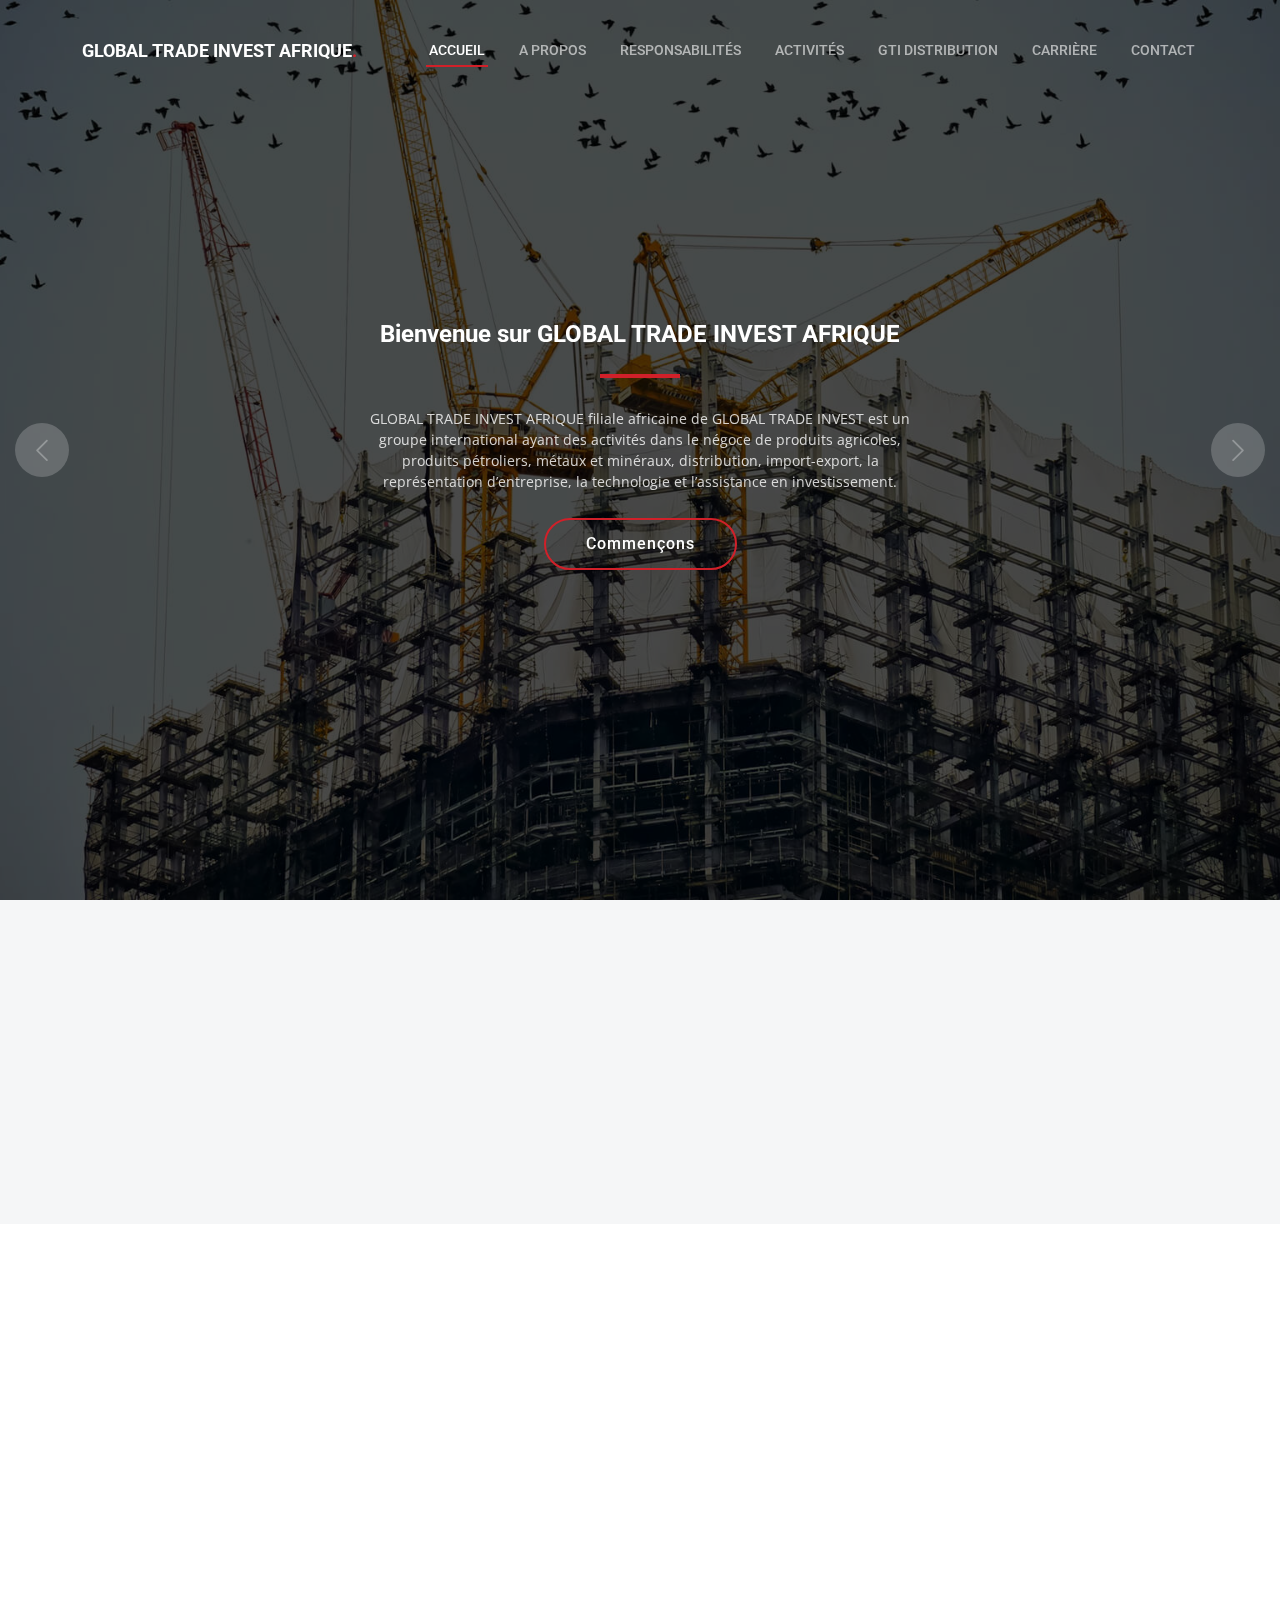
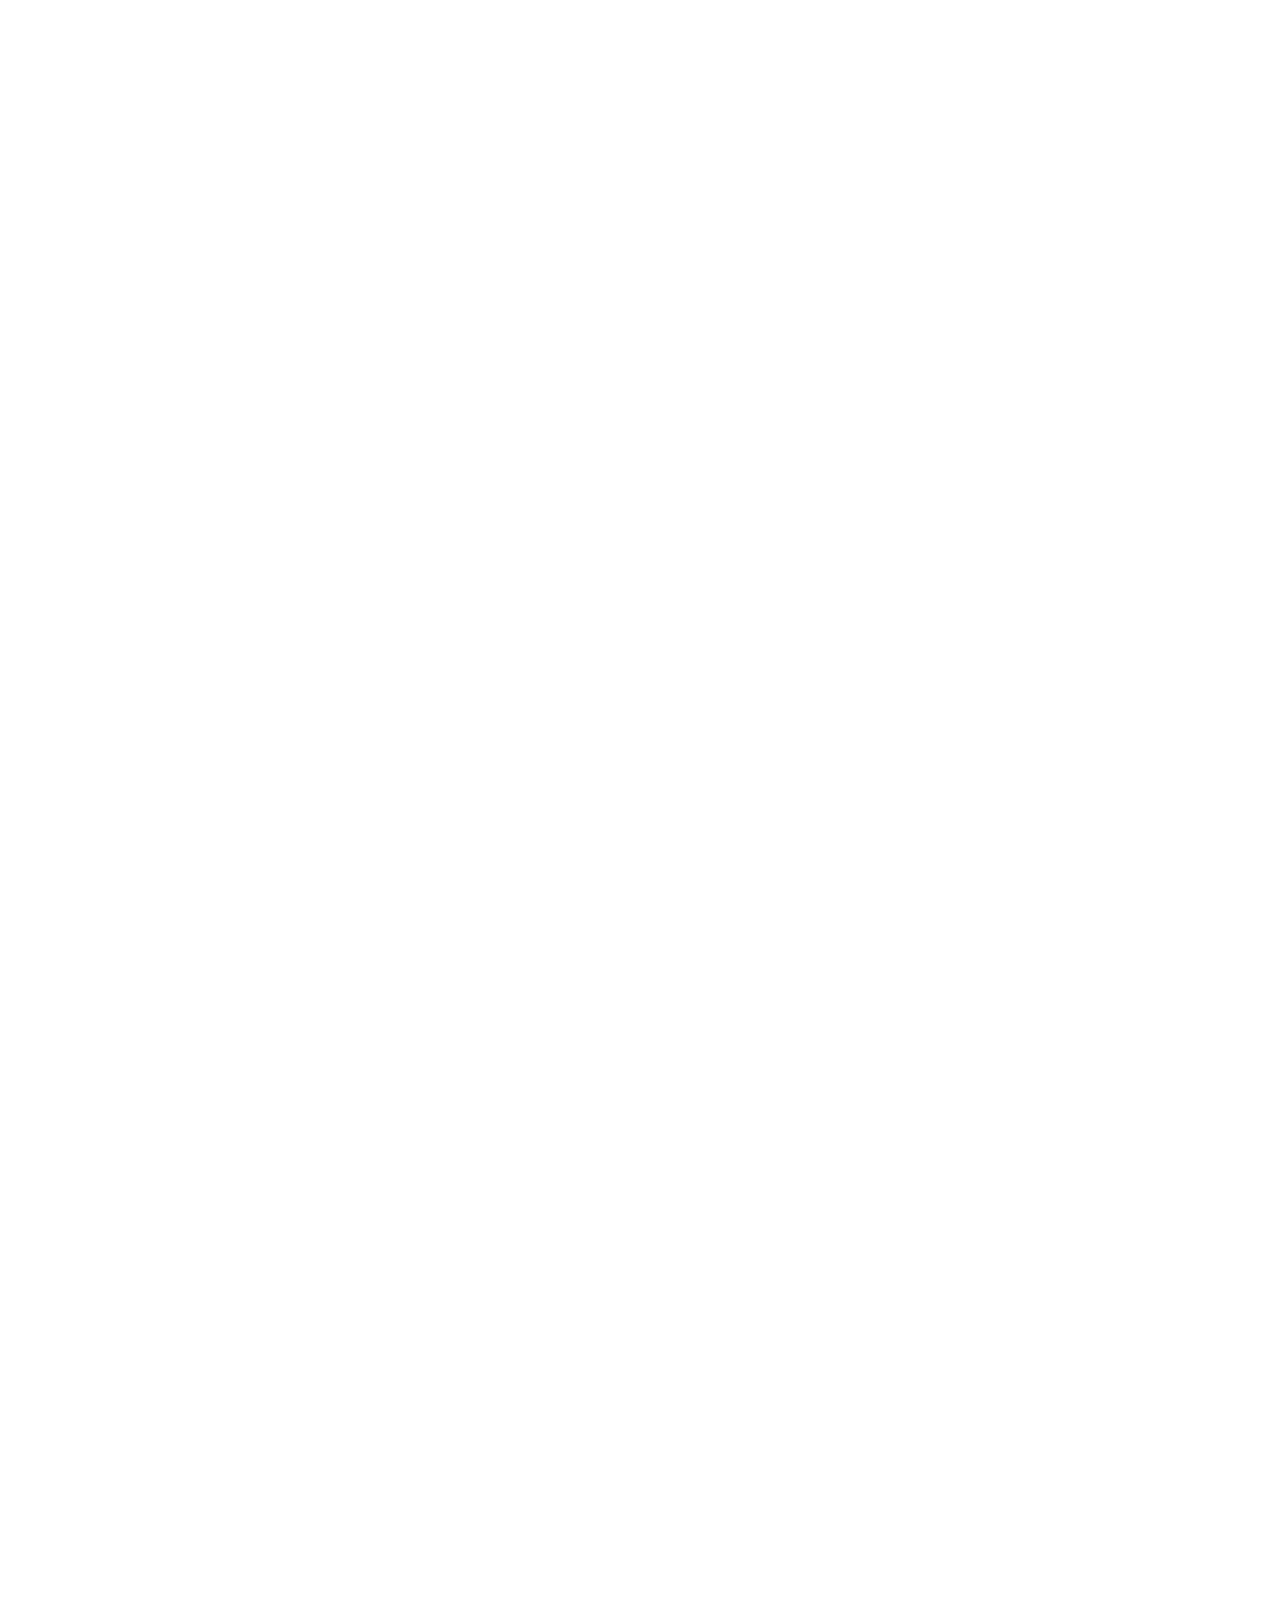
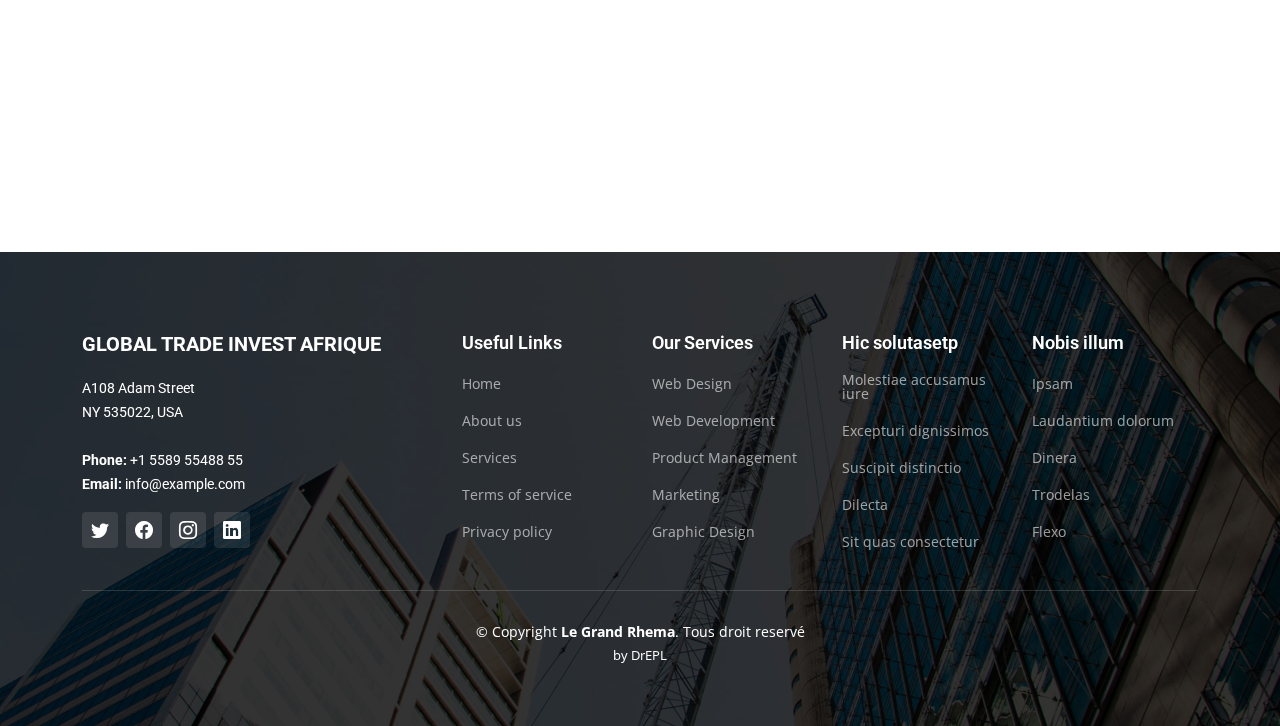
==== commit 657a9bc0: "fix: home page" ====
--- a/index.html
+++ b/index.html
@@ -131,9 +131,8 @@
       <div class="container" data-aos="fade-up">
 
         <div class="section-header p-2">
-          <h2>Constructions</h2>
-          <p>Nulla dolorum nulla nesciunt rerum facere sed ut inventore quam porro nihil id ratione ea sunt quis dolorem
-            dolore earum</p>
+          <h2>Valeurs & Engagements</h2>
+          <p>Un groupe engagé pour défendre ses valeurs.</p>
         </div>
 
         <div class="row gy-4">
@@ -146,9 +145,9 @@
                 </div>
                 <div class="col-xl-7 d-flex align-items-center">
                   <div class="card-body">
-                    <h4 class="card-title">Eligendi omnis sunt veritatis.</h4>
-                    <p>Fuga in dolorum et iste et culpa. Commodi possimus nesciunt modi voluptatem placeat deleniti
-                      adipisci. Cum delectus doloribus non veritatis. Officia temporibus illo magnam. Dolor eos et.</p>
+                    <h4 class="card-title">GLOBAL TRADE INVEST AFRIQUE</h4>
+                    <p>construit sa croissance et son projet industriel sur des valeurs d'humanisme, d’innovation, d’engagement et de sens du client en vue de répondre à des enjeux de société.
+                    </p>
                   </div>
                 </div>
               </div>
@@ -163,10 +162,8 @@
                 </div>
                 <div class="col-xl-7 d-flex align-items-center">
                   <div class="card-body">
-                    <h4 class="card-title">Possimus ut sed velit assumenda</h4>
-                    <p>Sunt deserunt maiores voluptatem autem est rerum perferendis rerum blanditiis. Est laboriosam qui
-                      iste numquam laboriosam voluptatem architecto. Est laudantium sunt at quas aut hic. Eum
-                      dignissimos.</p>
+                    <h4 class="card-title">GLOBAL TRADE INVEST AFRIQUE</h4>
+                    <p>vise l’excellence et la performance avec une ambition partagée par tous ses collaborateurs : être les premiers dans chacun de ses métiers. Ce qui fait la solidité d’une entreprise, c’est sa vision, ses hommes, sa culture et ses valeurs</p>
                   </div>
                 </div>
               </div>
@@ -181,340 +178,39 @@
                 </div>
                 <div class="col-xl-7 d-flex align-items-center">
                   <div class="card-body">
-                    <h4 class="card-title">Error beatae dolor inventore aut</h4>
-                    <p>Dicta porro nobis. Velit cum in. Nesciunt dignissimos enim molestiae facilis numquam quae quaerat
-                      ipsam omnis. Neque debitis ipsum at architecto officia laboriosam odit. Ut sunt temporibus nulla
-                      culpa.</p>
+                    <h4 class="card-title">GLOBAL TRADE INVEST AFRIQUE</h4>
+                    <p>fonde ses actions sur cinq valeurs fortes. C’est en incarnant ces valeurs dans ses actions quotidiennes que GLOBAL TRADE INVEST AFRIQUE réalise cette ambition.</p>
                   </div>
                 </div>
               </div>
             </div>
           </div><!-- End Card Item -->
 
-          <div class="col-lg-6" data-aos="fade-up" data-aos-delay="400">
-            <div class="card-item">
-              <div class="row">
-                <div class="col-xl-5">
-                  <div class="card-bg" style="background-image: url(assets/img/constructions-4.jpg);"></div>
-                </div>
-                <div class="col-xl-7 d-flex align-items-center">
-                  <div class="card-body">
-                    <h4 class="card-title">Expedita voluptas ut ut nesciunt</h4>
-                    <p>Aut est quidem doloremque voluptatem magnam quis excepturi vero quia. Eum eos doloremque
-                      architecto illo at beatae dolore. Fugiat suscipit et sint ratione dolores. Aut aliquid ea dolores
-                      libero nobis.</p>
-                  </div>
-                </div>
-              </div>
-            </div>
-          </div><!-- End Card Item -->
-
         </div>
 
       </div>
     </section><!-- End Constructions Section -->
 
-    <!-- ======= Services Section ======= -->
-    <section id="services" class="services section-bg">
-      <div class="container" data-aos="fade-up">
-
-        <div class="section-header">
-          <h2>Services</h2>
-          <p>Voluptatem quibusdam ut ullam perferendis repellat non ut consequuntur est eveniet deleniti fignissimos eos
-            quam</p>
-        </div>
-
-        <div class="row gy-4">
-
-          <div class="col-lg-4 col-md-6" data-aos="fade-up" data-aos-delay="100">
-            <div class="service-item  position-relative">
-              <div class="icon">
-                <i class="fa-solid fa-mountain-city"></i>
-              </div>
-              <h3>Nesciunt Mete</h3>
-              <p>Provident nihil minus qui consequatur non omnis maiores. Eos accusantium minus dolores iure perferendis
-                tempore et consequatur.</p>
-              <a href="service-details.html" class="readmore stretched-link">Learn more <i
-                  class="bi bi-arrow-right"></i></a>
-            </div>
-          </div><!-- End Service Item -->
-
-          <div class="col-lg-4 col-md-6" data-aos="fade-up" data-aos-delay="200">
-            <div class="service-item position-relative">
-              <div class="icon">
-                <i class="fa-solid fa-arrow-up-from-ground-water"></i>
-              </div>
-              <h3>Eosle Commodi</h3>
-              <p>Ut autem aut autem non a. Sint sint sit facilis nam iusto sint. Libero corrupti neque eum hic non ut
-                nesciunt dolorem.</p>
-              <a href="service-details.html" class="readmore stretched-link">Learn more <i
-                  class="bi bi-arrow-right"></i></a>
-            </div>
-          </div><!-- End Service Item -->
-
-          <div class="col-lg-4 col-md-6" data-aos="fade-up" data-aos-delay="300">
-            <div class="service-item position-relative">
-              <div class="icon">
-                <i class="fa-solid fa-compass-drafting"></i>
-              </div>
-              <h3>Ledo Markt</h3>
-              <p>Ut excepturi voluptatem nisi sed. Quidem fuga consequatur. Minus ea aut. Vel qui id voluptas adipisci
-                eos earum corrupti.</p>
-              <a href="service-details.html" class="readmore stretched-link">Learn more <i
-                  class="bi bi-arrow-right"></i></a>
-            </div>
-          </div><!-- End Service Item -->
-
-          <div class="col-lg-4 col-md-6" data-aos="fade-up" data-aos-delay="400">
-            <div class="service-item position-relative">
-              <div class="icon">
-                <i class="fa-solid fa-trowel-bricks"></i>
-              </div>
-              <h3>Asperiores Commodit</h3>
-              <p>Non et temporibus minus omnis sed dolor esse consequatur. Cupiditate sed error ea fuga sit provident
-                adipisci neque.</p>
-              <a href="service-details.html" class="readmore stretched-link">Learn more <i
-                  class="bi bi-arrow-right"></i></a>
-            </div>
-          </div><!-- End Service Item -->
-
-          <div class="col-lg-4 col-md-6" data-aos="fade-up" data-aos-delay="500">
-            <div class="service-item position-relative">
-              <div class="icon">
-                <i class="fa-solid fa-helmet-safety"></i>
-              </div>
-              <h3>Velit Doloremque</h3>
-              <p>Cumque et suscipit saepe. Est maiores autem enim facilis ut aut ipsam corporis aut. Sed animi at autem
-                alias eius labore.</p>
-              <a href="service-details.html" class="readmore stretched-link">Learn more <i
-                  class="bi bi-arrow-right"></i></a>
-            </div>
-          </div><!-- End Service Item -->
-
-          <div class="col-lg-4 col-md-6" data-aos="fade-up" data-aos-delay="600">
-            <div class="service-item position-relative">
-              <div class="icon">
-                <i class="fa-solid fa-arrow-up-from-ground-water"></i>
-              </div>
-              <h3>Dolori Architecto</h3>
-              <p>Hic molestias ea quibusdam eos. Fugiat enim doloremque aut neque non et debitis iure. Corrupti
-                recusandae ducimus enim.</p>
-              <a href="service-details.html" class="readmore stretched-link">Learn more <i
-                  class="bi bi-arrow-right"></i></a>
-            </div>
-          </div><!-- End Service Item -->
-
-        </div>
-
-      </div>
-    </section><!-- End Services Section -->
-
-    <!-- ======= Alt Services Section ======= -->
-    <section id="alt-services" class="alt-services">
-      <div class="container" data-aos="fade-up">
-
-        <div class="row justify-content-around gy-4">
-          <div class="col-lg-6 img-bg" style="background-image: url(assets/img/alt-services.jpg);" data-aos="zoom-in"
-            data-aos-delay="100"></div>
-
-          <div class="col-lg-5 d-flex flex-column justify-content-center">
-            <h3>Enim quis est voluptatibus aliquid consequatur fugiat</h3>
-            <p>Esse voluptas cumque vel exercitationem. Reiciendis est hic accusamus. Non ipsam et sed minima temporibus
-              laudantium. Soluta voluptate sed facere corporis dolores excepturi</p>
-
-            <div class="icon-box d-flex position-relative" data-aos="fade-up" data-aos-delay="100">
-              <i class="bi bi-easel flex-shrink-0"></i>
-              <div>
-                <h4><a href="" class="stretched-link">Lorem Ipsum</a></h4>
-                <p>Voluptatum deleniti atque corrupti quos dolores et quas molestias excepturi sint occaecati cupiditate
-                  non provident</p>
-              </div>
-            </div><!-- End Icon Box -->
-
-            <div class="icon-box d-flex position-relative" data-aos="fade-up" data-aos-delay="200">
-              <i class="bi bi-patch-check flex-shrink-0"></i>
-              <div>
-                <h4><a href="" class="stretched-link">Nemo Enim</a></h4>
-                <p>At vero eos et accusamus et iusto odio dignissimos ducimus qui blanditiis praesentium voluptatum
-                  deleniti atque</p>
-              </div>
-            </div><!-- End Icon Box -->
-
-            <div class="icon-box d-flex position-relative" data-aos="fade-up" data-aos-delay="300">
-              <i class="bi bi-brightness-high flex-shrink-0"></i>
-              <div>
-                <h4><a href="" class="stretched-link">Dine Pad</a></h4>
-                <p>Explicabo est voluptatum asperiores consequatur magnam. Et veritatis odit. Sunt aut deserunt minus
-                  aut eligendi omnis</p>
-              </div>
-            </div><!-- End Icon Box -->
-
-            <div class="icon-box d-flex position-relative" data-aos="fade-up" data-aos-delay="400">
-              <i class="bi bi-brightness-high flex-shrink-0"></i>
-              <div>
-                <h4><a href="" class="stretched-link">Tride clov</a></h4>
-                <p>Est voluptatem labore deleniti quis a delectus et. Saepe dolorem libero sit non aspernatur odit amet.
-                  Et eligendi</p>
-              </div>
-            </div><!-- End Icon Box -->
-
-          </div>
-        </div>
-
-      </div>
-    </section><!-- End Alt Services Section -->
-
-    <!-- ======= Features Section ======= -->
-    <section id="features" class="features section-bg">
-      <div class="container" data-aos="fade-up">
-
-        <ul class="nav nav-tabs row  g-2 d-flex">
-
-          <li class="nav-item col-3">
-            <a class="nav-link active show" data-bs-toggle="tab" data-bs-target="#tab-1">
-              <h4>Modisit</h4>
-            </a>
-          </li><!-- End tab nav item -->
-
-          <li class="nav-item col-3">
-            <a class="nav-link" data-bs-toggle="tab" data-bs-target="#tab-2">
-              <h4>Praesenti</h4>
-            </a><!-- End tab nav item -->
-
-          <li class="nav-item col-3">
-            <a class="nav-link" data-bs-toggle="tab" data-bs-target="#tab-3">
-              <h4>Explica</h4>
-            </a>
-          </li><!-- End tab nav item -->
-
-          <li class="nav-item col-3">
-            <a class="nav-link" data-bs-toggle="tab" data-bs-target="#tab-4">
-              <h4>Nostrum</h4>
-            </a>
-          </li><!-- End tab nav item -->
-
-        </ul>
-
-        <div class="tab-content">
-
-          <div class="tab-pane active show" id="tab-1">
-            <div class="row">
-              <div class="col-lg-6 order-2 order-lg-1 mt-3 mt-lg-0 d-flex flex-column justify-content-center"
-                data-aos="fade-up" data-aos-delay="100">
-                <h3>Voluptatem dignissimos provident</h3>
-                <p class="fst-italic">
-                  Lorem ipsum dolor sit amet, consectetur adipiscing elit, sed do eiusmod tempor incididunt ut labore et
-                  dolore
-                  magna aliqua.
-                </p>
-                <ul>
-                  <li><i class="bi bi-check2-all"></i> Ullamco laboris nisi ut aliquip ex ea commodo consequat.</li>
-                  <li><i class="bi bi-check2-all"></i> Duis aute irure dolor in reprehenderit in voluptate velit.</li>
-                  <li><i class="bi bi-check2-all"></i> Ullamco laboris nisi ut aliquip ex ea commodo consequat. Duis
-                    aute irure dolor in reprehenderit in voluptate trideta storacalaperda mastiro dolore eu fugiat nulla
-                    pariatur.</li>
-                </ul>
-              </div>
-              <div class="col-lg-6 order-1 order-lg-2 text-center" data-aos="fade-up" data-aos-delay="200">
-                <img src="assets/img/features-1.jpg" alt="" class="img-fluid">
-              </div>
-            </div>
-          </div><!-- End tab content item -->
-
-          <div class="tab-pane" id="tab-2">
-            <div class="row">
-              <div class="col-lg-6 order-2 order-lg-1 mt-3 mt-lg-0 d-flex flex-column justify-content-center">
-                <h3>Neque exercitationem debitis</h3>
-                <p class="fst-italic">
-                  Lorem ipsum dolor sit amet, consectetur adipiscing elit, sed do eiusmod tempor incididunt ut labore et
-                  dolore
-                  magna aliqua.
-                </p>
-                <ul>
-                  <li><i class="bi bi-check2-all"></i> Ullamco laboris nisi ut aliquip ex ea commodo consequat.</li>
-                  <li><i class="bi bi-check2-all"></i> Duis aute irure dolor in reprehenderit in voluptate velit.</li>
-                  <li><i class="bi bi-check2-all"></i> Provident mollitia neque rerum asperiores dolores quos qui a.
-                    Ipsum neque dolor voluptate nisi sed.</li>
-                  <li><i class="bi bi-check2-all"></i> Ullamco laboris nisi ut aliquip ex ea commodo consequat. Duis
-                    aute irure dolor in reprehenderit in voluptate trideta storacalaperda mastiro dolore eu fugiat nulla
-                    pariatur.</li>
-                </ul>
-              </div>
-              <div class="col-lg-6 order-1 order-lg-2 text-center">
-                <img src="assets/img/features-2.jpg" alt="" class="img-fluid">
-              </div>
-            </div>
-          </div><!-- End tab content item -->
-
-          <div class="tab-pane" id="tab-3">
-            <div class="row">
-              <div class="col-lg-6 order-2 order-lg-1 mt-3 mt-lg-0 d-flex flex-column justify-content-center">
-                <h3>Voluptatibus commodi accusamu</h3>
-                <ul>
-                  <li><i class="bi bi-check2-all"></i> Ullamco laboris nisi ut aliquip ex ea commodo consequat.</li>
-                  <li><i class="bi bi-check2-all"></i> Duis aute irure dolor in reprehenderit in voluptate velit.</li>
-                  <li><i class="bi bi-check2-all"></i> Provident mollitia neque rerum asperiores dolores quos qui a.
-                    Ipsum neque dolor voluptate nisi sed.</li>
-                </ul>
-                <p class="fst-italic">
-                  Lorem ipsum dolor sit amet, consectetur adipiscing elit, sed do eiusmod tempor incididunt ut labore et
-                  dolore
-                  magna aliqua.
-                </p>
-              </div>
-              <div class="col-lg-6 order-1 order-lg-2 text-center">
-                <img src="assets/img/features-3.jpg" alt="" class="img-fluid">
-              </div>
-            </div>
-          </div><!-- End tab content item -->
-
-          <div class="tab-pane" id="tab-4">
-            <div class="row">
-              <div class="col-lg-6 order-2 order-lg-1 mt-3 mt-lg-0 d-flex flex-column justify-content-center">
-                <h3>Omnis fugiat ea explicabo sunt</h3>
-                <p class="fst-italic">
-                  Lorem ipsum dolor sit amet, consectetur adipiscing elit, sed do eiusmod tempor incididunt ut labore et
-                  dolore
-                  magna aliqua.
-                </p>
-                <ul>
-                  <li><i class="bi bi-check2-all"></i> Ullamco laboris nisi ut aliquip ex ea commodo consequat.</li>
-                  <li><i class="bi bi-check2-all"></i> Duis aute irure dolor in reprehenderit in voluptate velit.</li>
-                  <li><i class="bi bi-check2-all"></i> Ullamco laboris nisi ut aliquip ex ea commodo consequat. Duis
-                    aute irure dolor in reprehenderit in voluptate trideta storacalaperda mastiro dolore eu fugiat nulla
-                    pariatur.</li>
-                </ul>
-              </div>
-              <div class="col-lg-6 order-1 order-lg-2 text-center">
-                <img src="assets/img/features-4.jpg" alt="" class="img-fluid">
-              </div>
-            </div>
-          </div><!-- End tab content item -->
-
-        </div>
-
-      </div>
-    </section><!-- End Features Section -->
 
     <!-- ======= Our Projects Section ======= -->
     <section id="projects" class="projects">
       <div class="container" data-aos="fade-up">
 
         <div class="section-header">
-          <h2>Our Projects</h2>
-          <p>Consequatur libero assumenda est voluptatem est quidem illum et officia imilique qui vel architecto
-            accusamus fugit aut qui distinctio</p>
+          <h2>Nos activités</h2>
+          <p>Nous avons comme principales activités: Pétrole & produits pétroliers, Métaux & minéraux, Produits agricoles ainsi que Logistique & Transit.
+          </p>
         </div>
 
         <div class="portfolio-isotope" data-portfolio-filter="*" data-portfolio-layout="masonry"
           data-portfolio-sort="original-order">
 
           <ul class="portfolio-flters" data-aos="fade-up" data-aos-delay="100">
-            <li data-filter="*" class="filter-active">All</li>
-            <li data-filter=".filter-remodeling">Remodeling</li>
-            <li data-filter=".filter-construction">Construction</li>
-            <li data-filter=".filter-repairs">Repairs</li>
-            <li data-filter=".filter-design">Design</li>
+            <li data-filter="*" class="filter-active">Toutes</li>
+            <li data-filter=".filter-remodeling">Pétrole & produits pétroliers</li>
+            <li data-filter=".filter-construction">Métaux & minéraux</li>
+            <li data-filter=".filter-repairs">Produits agricoles</li>
+            <li data-filter=".filter-design">Logistique & Transit</li>
           </ul><!-- End Projects Filters -->
 
           <div class="row gy-4 portfolio-container" data-aos="fade-up" data-aos-delay="200">
@@ -699,127 +395,6 @@
 
       </div>
     </section><!-- End Our Projects Section -->
-
-    <!-- ======= Testimonials Section ======= -->
-    <section id="testimonials" class="testimonials section-bg">
-      <div class="container" data-aos="fade-up">
-
-        <div class="section-header">
-          <h2>Testimonials</h2>
-          <p>Quam sed id excepturi ccusantium dolorem ut quis dolores nisi llum nostrum enim velit qui ut et autem uia
-            reprehenderit sunt deleniti</p>
-        </div>
-
-        <div class="slides-2 swiper">
-          <div class="swiper-wrapper">
-
-            <div class="swiper-slide">
-              <div class="testimonial-wrap">
-                <div class="testimonial-item">
-                  <img src="assets/img/testimonials/testimonials-1.jpg" class="testimonial-img" alt="">
-                  <h3>Saul Goodman</h3>
-                  <h4>Ceo &amp; Founder</h4>
-                  <div class="stars">
-                    <i class="bi bi-star-fill"></i><i class="bi bi-star-fill"></i><i class="bi bi-star-fill"></i><i
-                      class="bi bi-star-fill"></i><i class="bi bi-star-fill"></i>
-                  </div>
-                  <p>
-                    <i class="bi bi-quote quote-icon-left"></i>
-                    Proin iaculis purus consequat sem cure digni ssim donec porttitora entum suscipit rhoncus.
-                    Accusantium quam, ultricies eget id, aliquam eget nibh et. Maecen aliquam, risus at semper.
-                    <i class="bi bi-quote quote-icon-right"></i>
-                  </p>
-                </div>
-              </div>
-            </div><!-- End testimonial item -->
-
-            <div class="swiper-slide">
-              <div class="testimonial-wrap">
-                <div class="testimonial-item">
-                  <img src="assets/img/testimonials/testimonials-2.jpg" class="testimonial-img" alt="">
-                  <h3>Sara Wilsson</h3>
-                  <h4>Designer</h4>
-                  <div class="stars">
-                    <i class="bi bi-star-fill"></i><i class="bi bi-star-fill"></i><i class="bi bi-star-fill"></i><i
-                      class="bi bi-star-fill"></i><i class="bi bi-star-fill"></i>
-                  </div>
-                  <p>
-                    <i class="bi bi-quote quote-icon-left"></i>
-                    Export tempor illum tamen malis malis eram quae irure esse labore quem cillum quid cillum eram malis
-                    quorum velit fore eram velit sunt aliqua noster fugiat irure amet legam anim culpa.
-                    <i class="bi bi-quote quote-icon-right"></i>
-                  </p>
-                </div>
-              </div>
-            </div><!-- End testimonial item -->
-
-            <div class="swiper-slide">
-              <div class="testimonial-wrap">
-                <div class="testimonial-item">
-                  <img src="assets/img/testimonials/testimonials-3.jpg" class="testimonial-img" alt="">
-                  <h3>Jena Karlis</h3>
-                  <h4>Store Owner</h4>
-                  <div class="stars">
-                    <i class="bi bi-star-fill"></i><i class="bi bi-star-fill"></i><i class="bi bi-star-fill"></i><i
-                      class="bi bi-star-fill"></i><i class="bi bi-star-fill"></i>
-                  </div>
-                  <p>
-                    <i class="bi bi-quote quote-icon-left"></i>
-                    Enim nisi quem export duis labore cillum quae magna enim sint quorum nulla quem veniam duis minim
-                    tempor labore quem eram duis noster aute amet eram fore quis sint minim.
-                    <i class="bi bi-quote quote-icon-right"></i>
-                  </p>
-                </div>
-              </div>
-            </div><!-- End testimonial item -->
-
-            <div class="swiper-slide">
-              <div class="testimonial-wrap">
-                <div class="testimonial-item">
-                  <img src="assets/img/testimonials/testimonials-4.jpg" class="testimonial-img" alt="">
-                  <h3>Matt Brandon</h3>
-                  <h4>Freelancer</h4>
-                  <div class="stars">
-                    <i class="bi bi-star-fill"></i><i class="bi bi-star-fill"></i><i class="bi bi-star-fill"></i><i
-                      class="bi bi-star-fill"></i><i class="bi bi-star-fill"></i>
-                  </div>
-                  <p>
-                    <i class="bi bi-quote quote-icon-left"></i>
-                    Fugiat enim eram quae cillum dolore dolor amet nulla culpa multos export minim fugiat minim velit
-                    minim dolor enim duis veniam ipsum anim magna sunt elit fore quem dolore labore illum veniam.
-                    <i class="bi bi-quote quote-icon-right"></i>
-                  </p>
-                </div>
-              </div>
-            </div><!-- End testimonial item -->
-
-            <div class="swiper-slide">
-              <div class="testimonial-wrap">
-                <div class="testimonial-item">
-                  <img src="assets/img/testimonials/testimonials-5.jpg" class="testimonial-img" alt="">
-                  <h3>John Larson</h3>
-                  <h4>Entrepreneur</h4>
-                  <div class="stars">
-                    <i class="bi bi-star-fill"></i><i class="bi bi-star-fill"></i><i class="bi bi-star-fill"></i><i
-                      class="bi bi-star-fill"></i><i class="bi bi-star-fill"></i>
-                  </div>
-                  <p>
-                    <i class="bi bi-quote quote-icon-left"></i>
-                    Quis quorum aliqua sint quem legam fore sunt eram irure aliqua veniam tempor noster veniam enim
-                    culpa labore duis sunt culpa nulla illum cillum fugiat legam esse veniam culpa fore nisi cillum
-                    quid.
-                    <i class="bi bi-quote quote-icon-right"></i>
-                  </p>
-                </div>
-              </div>
-            </div><!-- End testimonial item -->
-
-          </div>
-          <div class="swiper-pagination"></div>
-        </div>
-
-      </div>
-    </section><!-- End Testimonials Section -->
 
   </main><!-- End #main -->
 
